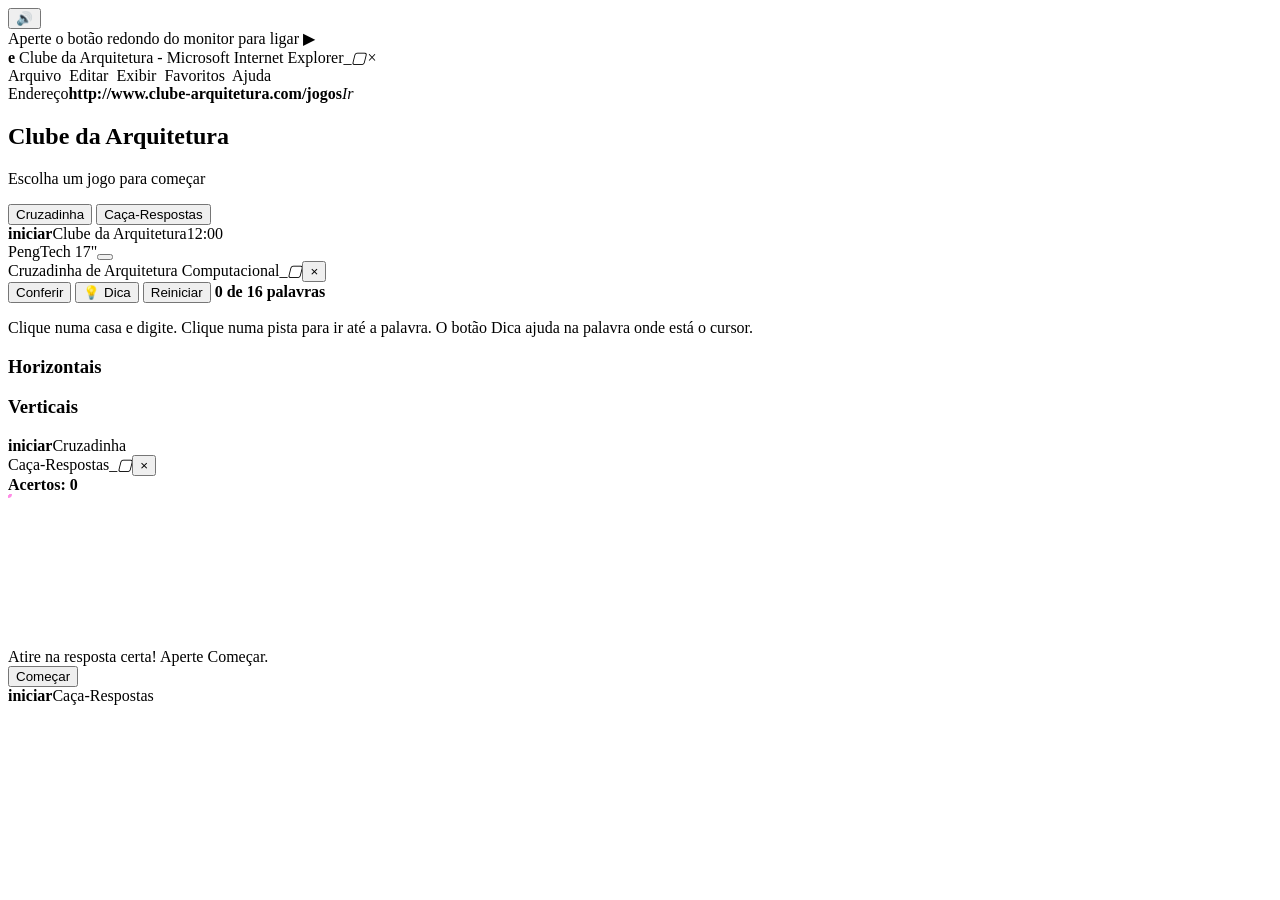
==== index.html @ 474d1aea "fix: corrigindo estrutura de pastas" ====
<!DOCTYPE html>
<html lang="pt-BR">
<head>
<meta charset="UTF-8">
<meta name="viewport" content="width=device-width, initial-scale=1">
<title>Clube da Arquitetura Computacional</title>
<link rel="stylesheet" href="style.css">
</head>
<body>

<button class="som" id="btnSom" onclick="alternarSom()">🔊</button>

<!-- TELA 1: MESA COM O MONITOR DE TUBO (a cena tem tamanho fixo e o JS ajusta o zoom) -->
<div class="mesa" id="mesa">
<div class="cena" id="cena">
  <div class="nota" id="dica">Aperte o botão redondo do monitor para ligar ▶</div>
  <div class="tampo"></div>

  <!-- objetos da mesa, em tamanho proporcional ao monitor -->
  <div class="lata"></div>
  <div class="ram"><span></span><span></span><span></span><span></span></div>
  <div class="caixa"><div class="pizza"></div></div>
  <div class="basem"></div>

  <div class="monitor">
    <div class="moldura">
      <div class="tela" id="tela">
        <div class="area bliss" id="area">
          <div class="ie">
            <div class="titulo"><span><b class="ico">e</b> Clube da Arquitetura - Microsoft Internet Explorer</span><span class="tb"><i>_</i><i>▢</i><i class="x">×</i></span></div>
            <div class="menu">Arquivo&nbsp;&nbsp;Editar&nbsp;&nbsp;Exibir&nbsp;&nbsp;Favoritos&nbsp;&nbsp;Ajuda</div>
            <div class="end"><span>Endereço</span><b>http://www.clube-arquitetura.com/jogos</b><em>Ir</em></div>
            <div class="pagina">
              <i class="monte"></i><i class="monte m2"></i><i class="neve"></i>
              <h2 class="logo">Clube da Arquitetura</h2>
              <p class="sub">Escolha um jogo para começar</p>
              <div class="botoes">
                <button class="btcp" onclick="abrir('cruz')">Cruzadinha</button>
                <button class="btcp" onclick="abrir('jogo')">Caça-Respostas</button>
              </div>
              <i class="igloo"></i><i class="pinho"></i><i class="pinho p2"></i>
              <div class="pg" style="--c:#2c6fd1;left:150px;bottom:22px;font-size:5px"><i class="asa"></i><i class="ol"></i><i class="bico"></i><i class="pe"></i></div>
              <div class="pg" style="--c:#d32f3a;left:215px;bottom:14px;font-size:4px"><i class="asa"></i><i class="ol"></i><i class="bico"></i><i class="pe"></i></div>
              <div class="pg" style="--c:#2e9e4f;left:350px;bottom:20px;font-size:5px"><i class="asa"></i><i class="ol"></i><i class="bico"></i><i class="pe"></i></div>
              <div class="puf" style="--c:#ff9a1f;left:290px;bottom:16px;font-size:5px"></div>
            </div>
          </div>
          <div class="barra"><b class="iniciar">iniciar</b><span class="tarefa">Clube da Arquitetura</span><span class="bandeja" id="relogio">12:00</span></div>
        </div>
        <div class="vidro"></div>
      </div>
    </div>
    <div class="queixo"><span>PengTech 17"</span><span class="botoesm"><i class="led"></i><button class="power" onclick="ligar()" title="Ligar"></button></span></div>
  </div>

  <div class="teclado"></div>
  <div class="tapete"></div>
  <div class="mouse"></div>
  <div class="pg" style="--c:#2c6fd1;left:915px;top:392px;font-size:10px"><i class="asa"></i><i class="ol"></i><i class="bico"></i><i class="pe"></i></div>
  <div class="pg" style="--c:#d32f3a;left:1018px;top:446px;font-size:7px"><i class="asa"></i><i class="ol"></i><i class="bico"></i><i class="pe"></i></div>
  <div class="puf" style="--c:#8a4fd6;left:1015px;top:640px;font-size:12px"></div>
</div>
</div>

<!-- TELA 2: CRUZADINHA -->
<div class="janela bliss" id="cruz">
  <div class="xp">
    <div class="titulo"><span>Cruzadinha de Arquitetura Computacional</span><span class="tb"><i>_</i><i>▢</i><button class="fechar" onclick="voltar()">×</button></span></div>
    <div class="corpo">
      <div class="topo">
        <button class="botao" onclick="conferir()">Conferir</button>
        <button class="botao amarelo" onclick="pedirDica()">💡 Dica</button>
        <button class="botao" onclick="reiniciar()">Reiniciar</button>
        <b id="contador">0 de 16 palavras</b>
      </div>
      <p id="msgCruz">Clique numa casa e digite. Clique numa pista para ir até a palavra. O botão Dica ajuda na palavra onde está o cursor.</p>
      <div class="lado">
        <div id="tabuleiro"></div>
        <div class="pistas">
          <h3>Horizontais</h3><ul id="listaH"></ul>
          <h3>Verticais</h3><ul id="listaV"></ul>
        </div>
      </div>
    </div>
  </div>
  <div class="tarefas"><b class="iniciar">iniciar</b><span class="tarefa">Cruzadinha</span></div>
</div>

<!-- TELA 3: CAÇA-RESPOSTAS (estilo Duck Hunt / Doom) -->
<div class="janela bliss" id="jogo">
  <div class="xp">
    <div class="titulo"><span>Caça-Respostas</span><span class="tb"><i>_</i><i>▢</i><button class="fechar" onclick="voltar()">×</button></span></div>
    <div class="corpo">
      <div class="topo"><b id="placar">Acertos: 0</b></div>
      <div class="palco" id="palco" onmousedown="mirar(event)">
        <div id="alvos"></div>
        <svg class="raio" id="raio"><line id="linhaA" stroke="#ff2fd2" stroke-width="8" stroke-linecap="round" opacity=".55"/><line id="linhaB" stroke="#fff" stroke-width="2.5" stroke-linecap="round"/></svg>
        <div class="flash" id="flash"></div>
        <div class="arma" id="arma"><i class="braco e"></i><i class="braco d"></i><i class="corpoarma"></i><i class="cano"></i><i class="mao e"></i><i class="mao d"></i><i class="ponta"></i></div>
      </div>
      <div class="pergunta" id="pergunta">Atire na resposta certa! Aperte Começar.</div>
      <button class="botao" id="btnJogo" onclick="comecarJogo()">Começar</button>
    </div>
  </div>
  <div class="tarefas"><b class="iniciar">iniciar</b><span class="tarefa">Caça-Respostas</span></div>
</div>

<script src="script.js"></script>
</body>
</html>
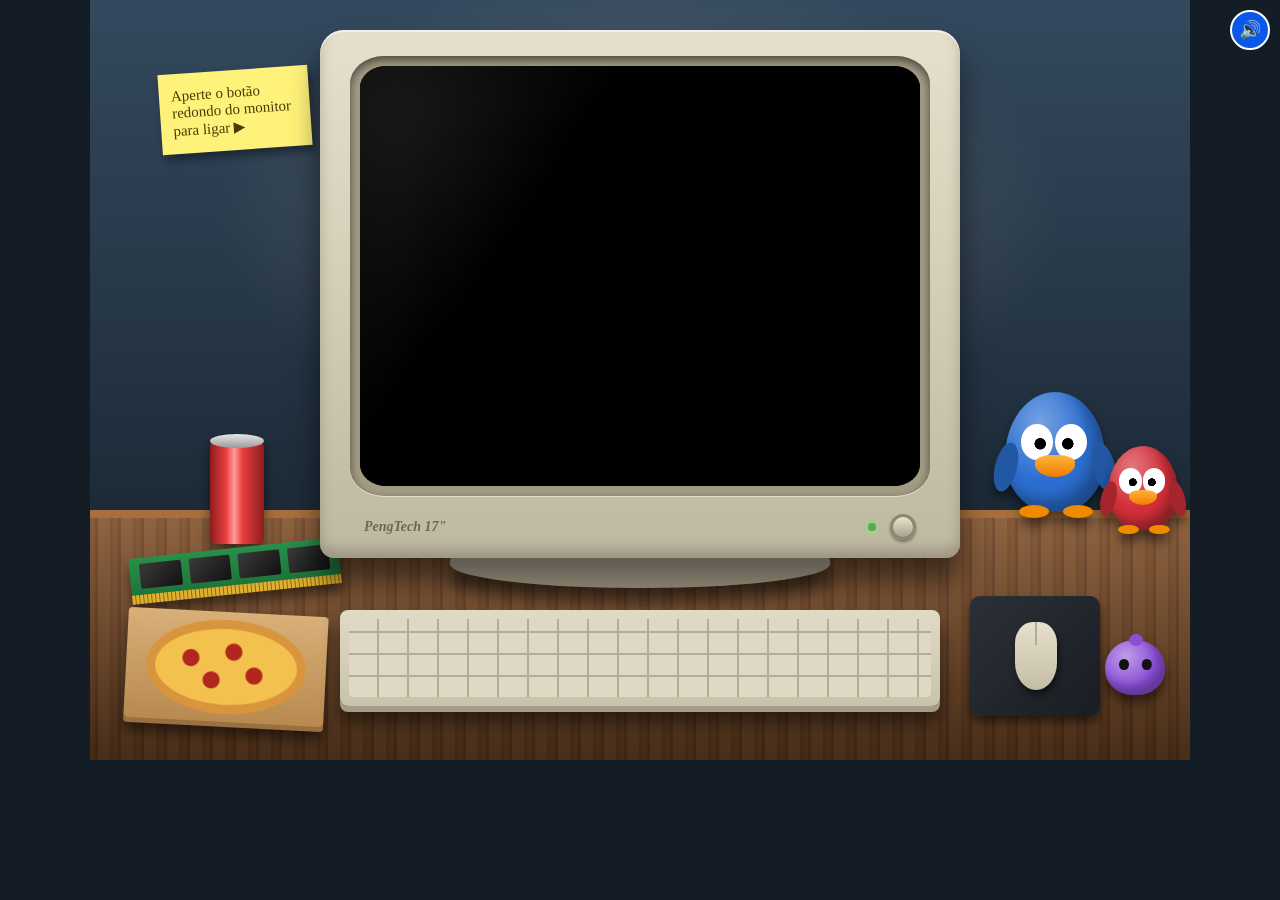
==== commit b40b9498: "fix: corrigindo caminhos html -> css" ====
--- a/index.html
+++ b/index.html
@@ -1,22 +1,25 @@
+
 <!DOCTYPE html>
 <html lang="pt-BR">
 <head>
 <meta charset="UTF-8">
 <meta name="viewport" content="width=device-width, initial-scale=1">
 <title>Clube da Arquitetura Computacional</title>
-<link rel="stylesheet" href="style.css">
+
+<link rel="stylesheet" href="CSS/style.css">
 </head>
 <body>
 
 <button class="som" id="btnSom" onclick="alternarSom()">🔊</button>
 
-<!-- TELA 1: MESA COM O MONITOR DE TUBO (a cena tem tamanho fixo e o JS ajusta o zoom) -->
+<!-- TELA 1: MESA COM O MONITOR DE TUBO -->
 <div class="mesa" id="mesa">
 <div class="cena" id="cena">
+
   <div class="nota" id="dica">Aperte o botão redondo do monitor para ligar ▶</div>
   <div class="tampo"></div>
 
-  <!-- objetos da mesa, em tamanho proporcional ao monitor -->
+  <!-- Objetos da mesa -->
   <div class="lata"></div>
   <div class="ram"><span></span><span></span><span></span><span></span></div>
   <div class="caixa"><div class="pizza"></div></div>
@@ -25,47 +28,107 @@
   <div class="monitor">
     <div class="moldura">
       <div class="tela" id="tela">
+
         <div class="area bliss" id="area">
           <div class="ie">
-            <div class="titulo"><span><b class="ico">e</b> Clube da Arquitetura - Microsoft Internet Explorer</span><span class="tb"><i>_</i><i>▢</i><i class="x">×</i></span></div>
-            <div class="menu">Arquivo&nbsp;&nbsp;Editar&nbsp;&nbsp;Exibir&nbsp;&nbsp;Favoritos&nbsp;&nbsp;Ajuda</div>
-            <div class="end"><span>Endereço</span><b>http://www.clube-arquitetura.com/jogos</b><em>Ir</em></div>
+
+            <div class="titulo">
+              <span><b class="ico">e</b> Clube da Arquitetura - Microsoft Internet Explorer</span>
+              <span class="tb"><i>_</i><i>▢</i><i class="x">×</i></span>
+            </div>
+
+            <div class="menu">
+              Arquivo&nbsp;&nbsp;Editar&nbsp;&nbsp;Exibir&nbsp;&nbsp;Favoritos&nbsp;&nbsp;Ajuda
+            </div>
+
+            <div class="end">
+              <span>Endereço</span>
+              <b>http://www.clube-arquitetura.com/jogos</b>
+              <em>Ir</em>
+            </div>
+
             <div class="pagina">
-              <i class="monte"></i><i class="monte m2"></i><i class="neve"></i>
+              <i class="monte"></i>
+              <i class="monte m2"></i>
+              <i class="neve"></i>
+
               <h2 class="logo">Clube da Arquitetura</h2>
               <p class="sub">Escolha um jogo para começar</p>
+
               <div class="botoes">
                 <button class="btcp" onclick="abrir('cruz')">Cruzadinha</button>
                 <button class="btcp" onclick="abrir('jogo')">Caça-Respostas</button>
               </div>
-              <i class="igloo"></i><i class="pinho"></i><i class="pinho p2"></i>
-              <div class="pg" style="--c:#2c6fd1;left:150px;bottom:22px;font-size:5px"><i class="asa"></i><i class="ol"></i><i class="bico"></i><i class="pe"></i></div>
-              <div class="pg" style="--c:#d32f3a;left:215px;bottom:14px;font-size:4px"><i class="asa"></i><i class="ol"></i><i class="bico"></i><i class="pe"></i></div>
-              <div class="pg" style="--c:#2e9e4f;left:350px;bottom:20px;font-size:5px"><i class="asa"></i><i class="ol"></i><i class="bico"></i><i class="pe"></i></div>
+
+              <i class="igloo"></i>
+              <i class="pinho"></i>
+              <i class="pinho p2"></i>
+
+              <div class="pg" style="--c:#2c6fd1;left:150px;bottom:22px;font-size:5px">
+                <i class="asa"></i><i class="ol"></i><i class="bico"></i><i class="pe"></i>
+              </div>
+
+              <div class="pg" style="--c:#d32f3a;left:215px;bottom:14px;font-size:4px">
+                <i class="asa"></i><i class="ol"></i><i class="bico"></i><i class="pe"></i>
+              </div>
+
+              <div class="pg" style="--c:#2e9e4f;left:350px;bottom:20px;font-size:5px">
+                <i class="asa"></i><i class="ol"></i><i class="bico"></i><i class="pe"></i>
+              </div>
+
               <div class="puf" style="--c:#ff9a1f;left:290px;bottom:16px;font-size:5px"></div>
             </div>
           </div>
-          <div class="barra"><b class="iniciar">iniciar</b><span class="tarefa">Clube da Arquitetura</span><span class="bandeja" id="relogio">12:00</span></div>
+
+          <div class="barra">
+            <b class="iniciar">iniciar</b>
+            <span class="tarefa">Clube da Arquitetura</span>
+            <span class="bandeja" id="relogio">12:00</span>
+          </div>
         </div>
+
         <div class="vidro"></div>
       </div>
     </div>
-    <div class="queixo"><span>PengTech 17"</span><span class="botoesm"><i class="led"></i><button class="power" onclick="ligar()" title="Ligar"></button></span></div>
+
+    <div class="queixo">
+      <span>PengTech 17"</span>
+      <span class="botoesm">
+        <i class="led"></i>
+        <button class="power" onclick="ligar()" title="Ligar"></button>
+      </span>
+    </div>
   </div>
 
   <div class="teclado"></div>
   <div class="tapete"></div>
   <div class="mouse"></div>
-  <div class="pg" style="--c:#2c6fd1;left:915px;top:392px;font-size:10px"><i class="asa"></i><i class="ol"></i><i class="bico"></i><i class="pe"></i></div>
-  <div class="pg" style="--c:#d32f3a;left:1018px;top:446px;font-size:7px"><i class="asa"></i><i class="ol"></i><i class="bico"></i><i class="pe"></i></div>
+
+  <div class="pg" style="--c:#2c6fd1;left:915px;top:392px;font-size:10px">
+    <i class="asa"></i><i class="ol"></i><i class="bico"></i><i class="pe"></i>
+  </div>
+
+  <div class="pg" style="--c:#d32f3a;left:1018px;top:446px;font-size:7px">
+    <i class="asa"></i><i class="ol"></i><i class="bico"></i><i class="pe"></i>
+  </div>
+
   <div class="puf" style="--c:#8a4fd6;left:1015px;top:640px;font-size:12px"></div>
+
 </div>
 </div>
 
 <!-- TELA 2: CRUZADINHA -->
 <div class="janela bliss" id="cruz">
   <div class="xp">
-    <div class="titulo"><span>Cruzadinha de Arquitetura Computacional</span><span class="tb"><i>_</i><i>▢</i><button class="fechar" onclick="voltar()">×</button></span></div>
+
+    <div class="titulo">
+      <span>Cruzadinha de Arquitetura Computacional</span>
+      <span class="tb">
+        <i>_</i><i>▢</i>
+        <button class="fechar" onclick="voltar()">×</button>
+      </span>
+    </div>
+
     <div class="corpo">
       <div class="topo">
         <button class="botao" onclick="conferir()">Conferir</button>
@@ -73,38 +136,89 @@
         <button class="botao" onclick="reiniciar()">Reiniciar</button>
         <b id="contador">0 de 16 palavras</b>
       </div>
-      <p id="msgCruz">Clique numa casa e digite. Clique numa pista para ir até a palavra. O botão Dica ajuda na palavra onde está o cursor.</p>
+
+      <p id="msgCruz">
+        Clique numa casa e digite. Clique numa pista para ir até a palavra.
+        O botão Dica ajuda na palavra onde está o cursor.
+      </p>
+
       <div class="lado">
         <div id="tabuleiro"></div>
+
         <div class="pistas">
-          <h3>Horizontais</h3><ul id="listaH"></ul>
-          <h3>Verticais</h3><ul id="listaV"></ul>
+          <h3>Horizontais</h3>
+          <ul id="listaH"></ul>
+
+          <h3>Verticais</h3>
+          <ul id="listaV"></ul>
         </div>
       </div>
     </div>
   </div>
-  <div class="tarefas"><b class="iniciar">iniciar</b><span class="tarefa">Cruzadinha</span></div>
-</div>
-
-<!-- TELA 3: CAÇA-RESPOSTAS (estilo Duck Hunt / Doom) -->
+
+  <div class="tarefas">
+    <b class="iniciar">iniciar</b>
+    <span class="tarefa">Cruzadinha</span>
+  </div>
+</div>
+
+<!-- TELA 3: CAÇA-RESPOSTAS -->
 <div class="janela bliss" id="jogo">
   <div class="xp">
-    <div class="titulo"><span>Caça-Respostas</span><span class="tb"><i>_</i><i>▢</i><button class="fechar" onclick="voltar()">×</button></span></div>
+
+    <div class="titulo">
+      <span>Caça-Respostas</span>
+      <span class="tb">
+        <i>_</i><i>▢</i>
+        <button class="fechar" onclick="voltar()">×</button>
+      </span>
+    </div>
+
     <div class="corpo">
-      <div class="topo"><b id="placar">Acertos: 0</b></div>
+      <div class="topo">
+        <b id="placar">Acertos: 0</b>
+      </div>
+
       <div class="palco" id="palco" onmousedown="mirar(event)">
         <div id="alvos"></div>
-        <svg class="raio" id="raio"><line id="linhaA" stroke="#ff2fd2" stroke-width="8" stroke-linecap="round" opacity=".55"/><line id="linhaB" stroke="#fff" stroke-width="2.5" stroke-linecap="round"/></svg>
+
+        <svg class="raio" id="raio">
+          <line id="linhaA" stroke="#ff2fd2" stroke-width="8"
+            stroke-linecap="round" opacity=".55"/>
+          <line id="linhaB" stroke="#fff" stroke-width="2.5"
+            stroke-linecap="round"/>
+        </svg>
+
         <div class="flash" id="flash"></div>
-        <div class="arma" id="arma"><i class="braco e"></i><i class="braco d"></i><i class="corpoarma"></i><i class="cano"></i><i class="mao e"></i><i class="mao d"></i><i class="ponta"></i></div>
-      </div>
-      <div class="pergunta" id="pergunta">Atire na resposta certa! Aperte Começar.</div>
-      <button class="botao" id="btnJogo" onclick="comecarJogo()">Começar</button>
-    </div>
-  </div>
-  <div class="tarefas"><b class="iniciar">iniciar</b><span class="tarefa">Caça-Respostas</span></div>
-</div>
-
-<script src="script.js"></script>
+
+        <div class="arma" id="arma">
+          <i class="braco e"></i>
+          <i class="braco d"></i>
+          <i class="corpoarma"></i>
+          <i class="cano"></i>
+          <i class="mao e"></i>
+          <i class="mao d"></i>
+          <i class="ponta"></i>
+        </div>
+      </div>
+
+      <div class="pergunta" id="pergunta">
+        Atire na resposta certa! Aperte Começar.
+      </div>
+
+      <button class="botao" id="btnJogo" onclick="comecarJogo()">
+        Começar
+      </button>
+    </div>
+  </div>
+
+  <div class="tarefas">
+    <b class="iniciar">iniciar</b>
+    <span class="tarefa">Caça-Respostas</span>
+  </div>
+</div>
+
+<script src="JAVASCRIPT/script.js"></script>
+
 </body>
 </html>
--- a/CSS/style.css
+++ b/CSS/style.css
@@ -0,0 +1,162 @@
+* { box-sizing: border-box; }
+body { margin: 0; background: #141c26; font-family: Tahoma, Verdana, sans-serif; color: #111; }
+button { font-family: inherit; }
+.som { position: fixed; top: 10px; right: 10px; z-index: 60; width: 40px; height: 40px; font-size: 18px; cursor: pointer; border: 2px solid #fff; border-radius: 50%; background: #0a58ea; }
+
+/* ================= MESA (cena de 1100px; o JS ajusta o zoom) ================= */
+.mesa { min-height: 100vh; display: flex; justify-content: center; align-items: flex-start; overflow: hidden; }
+.cena { position: relative; flex: none; width: 1100px; height: 760px;
+  background: radial-gradient(ellipse 55% 45% at 50% 28%, rgba(255,236,190,.22), transparent 70%), linear-gradient(#34495e, #1d2b38 66%); }
+.cena > * { position: absolute; }
+.nota { left: 70px; top: 70px; width: 150px; padding: 14px 12px; background: #fff27a; color: #4a3b00; font: 15px "Comic Sans MS", cursive; transform: rotate(-4deg); box-shadow: 3px 6px 8px rgba(0,0,0,.4); }
+.tampo { left: 0; right: 0; top: 510px; bottom: 0; border-top: 8px solid #a86f3a;
+  background: linear-gradient(rgba(255,255,255,.1), rgba(0,0,0,.45)), repeating-linear-gradient(90deg, #7b4a25 0 5px, #6c4021 5px 8px, #82522b 8px 20px, #744623 20px 23px); }
+.cena > .lata, .cena > .ram, .cena > .caixa, .cena > .pg, .cena > .puf { filter: drop-shadow(0 8px 6px rgba(0,0,0,.5)); }
+
+/* monitor de tubo */
+.basem { left: 360px; top: 552px; width: 380px; height: 36px; border-radius: 10px 10px 50% 50% / 10px 10px 24px 24px; background: linear-gradient(#cfc8b1, #9d967f); box-shadow: 0 14px 16px rgba(0,0,0,.5); }
+.monitor { left: 230px; top: 30px; width: 640px; padding: 26px 30px 0; border-radius: 24px 24px 14px 14px; background: linear-gradient(#e6e0cc, #d2cbb4 55%, #bfb8a1);
+  box-shadow: inset 0 2px 0 rgba(255,255,255,.6), inset 0 -8px 14px rgba(0,0,0,.2), 0 22px 30px rgba(0,0,0,.55); }
+.moldura { padding: 10px; border-radius: 34px / 28px; background: #a39c85; box-shadow: inset 0 4px 10px rgba(0,0,0,.55), 0 1px 0 rgba(255,255,255,.5); }
+.tela { position: relative; width: 560px; height: 420px; overflow: hidden; background: #000; border-radius: 26px / 22px; box-shadow: inset 0 0 0 3px #000; }
+.tela.ligada { animation: ligar .7s ease-out; }
+@keyframes ligar { 0% { transform: scale(1, 0.01); filter: brightness(5); } 100% { transform: none; filter: none; } }
+.vidro { position: absolute; inset: 0; z-index: 5; pointer-events: none; border-radius: inherit;
+  background: linear-gradient(125deg, rgba(255,255,255,.14), transparent 32%), repeating-linear-gradient(transparent 0 2px, rgba(0,0,0,.16) 2px 3px);
+  box-shadow: inset 0 0 70px rgba(0,0,0,.65); }
+.queixo { height: 62px; display: flex; align-items: center; justify-content: space-between; padding: 0 14px; font: italic bold 14px Tahoma; color: #6d6753; }
+.botoesm { display: flex; align-items: center; gap: 14px; }
+.led { width: 8px; height: 8px; border-radius: 50%; background: #5a5; box-shadow: 0 0 6px #5f5; }
+.power { width: 26px; height: 26px; cursor: pointer; border: 3px solid #8d8670; border-radius: 50%; background: linear-gradient(#e8e2cf, #a9a28b); box-shadow: 0 2px 3px rgba(0,0,0,.4); }
+.power:hover { background: #fff6c8; }
+
+/* teclado, mouse, RAM, pizza, lata */
+.teclado { left: 250px; top: 610px; width: 600px; height: 96px; border-radius: 8px; background: linear-gradient(#e0dac6, #c9c2ab); box-shadow: 0 6px 0 #a39c86, 0 16px 18px rgba(0,0,0,.5); }
+.teclado:before { content: ""; position: absolute; inset: 9px; background: repeating-linear-gradient(90deg, transparent 0 28px, #b3ac96 28px 30px), repeating-linear-gradient(0deg, transparent 0 20px, #b3ac96 20px 22px), #ded8c4; border-radius: 4px; }
+.tapete { left: 880px; top: 596px; width: 130px; height: 120px; border-radius: 10px; background: linear-gradient(135deg, #2b3038, #1a1d22); box-shadow: 0 6px 8px rgba(0,0,0,.5); }
+.mouse { left: 925px; top: 622px; width: 42px; height: 68px; border-radius: 22px 22px 26px 26px / 26px 26px 34px 34px; background: linear-gradient(90deg, transparent 48%, #b3ac96 48% 52%, transparent 52%) 0 0 / 100% 34% no-repeat, linear-gradient(#e6e0cc, #c4bda6); box-shadow: 2px 5px 6px rgba(0,0,0,.5); }
+.ram { left: 40px; top: 548px; width: 210px; height: 46px; display: flex; gap: 8px; padding: 6px 10px 15px; background: linear-gradient(#27904a, #1b6e36); border-radius: 3px; transform: rotate(-6deg); }
+.ram span { flex: 1; background: linear-gradient(135deg, #3a3a3a, #111); border-radius: 2px; }
+.ram:after { content: ""; position: absolute; left: 0; right: 0; bottom: 0; height: 9px; background: repeating-linear-gradient(90deg, #e0b030 0 3px, #8a6a10 3px 4px); }
+.caixa { left: 36px; top: 612px; width: 200px; height: 110px; background: linear-gradient(#d8b078, #b88a50); border-radius: 4px; transform: rotate(3deg); box-shadow: 0 5px 0 #9a7040; }
+.pizza { position: absolute; left: 20px; top: 8px; width: 160px; height: 94px; border-radius: 50%; border: 9px solid #d9953d;
+  background: radial-gradient(circle at 25% 40%, #b3261e 0 8px, transparent 9px), radial-gradient(circle at 55% 30%, #b3261e 0 8px, transparent 9px), radial-gradient(circle at 70% 60%, #b3261e 0 8px, transparent 9px), radial-gradient(circle at 40% 68%, #b3261e 0 8px, transparent 9px), #f2c14e; }
+.lata { left: 120px; top: 440px; width: 54px; height: 104px; border-radius: 6px / 8px; background: linear-gradient(90deg, #8e1b1b, #e84040 30%, #ff9a9a 45%, #e84040 60%, #8e1b1b); }
+.lata:before { content: ""; position: absolute; left: 0; right: 0; top: -6px; height: 14px; border-radius: 50%; background: linear-gradient(#e8e8e8, #9a9a9a); }
+
+/* pinguim e puffle (estilo Club Penguin); tudo em "em", então o tamanho vem do font-size */
+.pg { position: absolute; width: 10em; height: 12em; border-radius: 50% 50% 46% 46% / 55% 55% 45% 45%;
+  background: radial-gradient(ellipse 80% 80% at 35% 25%, rgba(255,255,255,.35), transparent 60%), var(--c); box-shadow: inset -1em -1.2em 1.6em rgba(0,0,0,.35); }
+.pg i { position: absolute; display: block; }
+.ol { left: 1.6em; top: 3.2em; width: 3.2em; height: 3.6em; border-radius: 50%; background: radial-gradient(circle at 60% 55%, #000 0 .55em, #fff .6em); }
+.ol:after { content: ""; position: absolute; left: 3.4em; top: 0; width: 3.2em; height: 3.6em; border-radius: 50%; background: radial-gradient(circle at 40% 55%, #000 0 .55em, #fff .6em); }
+.bico { left: 3em; top: 6.3em; width: 4em; height: 2.2em; border-radius: 50% 50% 60% 60% / 40% 40% 70% 70%; background: linear-gradient(#ffb43c, #f07c00); }
+.pe { left: 1.4em; bottom: -.6em; width: 3em; height: 1.3em; border-radius: 50%; background: #f28a00; box-shadow: 4.4em 0 0 #f28a00; }
+.asa { inset: 0; }
+.asa:before, .asa:after { content: ""; position: absolute; top: 5em; width: 2.2em; height: 5em; border-radius: 50%; background: var(--c); filter: brightness(.78); }
+.asa:before { left: -1em; transform: rotate(14deg); }
+.asa:after { right: -1em; transform: rotate(-14deg); }
+.puf { position: absolute; display: inline-block; width: 5em; height: 4.6em; border-radius: 50% 50% 46% 46%;
+  background: radial-gradient(circle at 35% 30%, rgba(255,255,255,.45), transparent 55%), var(--c); box-shadow: inset -.5em -.6em .8em rgba(0,0,0,.3); }
+.puf:before { content: ""; position: absolute; left: 1.2em; top: 1.6em; width: .8em; height: .9em; border-radius: 50%; background: #111; box-shadow: 1.9em 0 0 #111; }
+.puf:after { content: ""; position: absolute; left: 2em; top: -.5em; width: 1.2em; height: 1em; border-radius: 50%; background: var(--c); }
+
+/* ================= WINDOWS XP ================= */
+.bliss { background: radial-gradient(ellipse 120% 60% at 15% 105%, #6fb53a 0 55%, transparent 56%), radial-gradient(ellipse 100% 50% at 95% 110%, #3d8a1c 0 55%, transparent 56%),
+  radial-gradient(ellipse 25% 8% at 25% 28%, rgba(255,255,255,.7), transparent), radial-gradient(ellipse 30% 9% at 70% 18%, rgba(255,255,255,.6), transparent), linear-gradient(#2a62d6, #7fb4f0 62%, #cfe6ff); }
+.area { display: none; position: absolute; inset: 0; }
+.titulo { display: flex; justify-content: space-between; align-items: center; height: 30px; padding: 0 4px 0 8px; color: #fff; font-weight: bold; font-size: 13px; text-shadow: 1px 1px #0a1c5a;
+  border-radius: 8px 8px 0 0; background: linear-gradient(#0a62f0, #2f8cff 12%, #0a58ea 45%, #0a50e0 85%, #0a3fc4); }
+.ico { display: inline-block; width: 16px; height: 16px; margin-right: 4px; border-radius: 3px; background: #1a8cff; border: 1px solid #fff; font: bold 12px/14px Tahoma; text-align: center; }
+.tb i, .fechar { display: inline-block; width: 22px; height: 22px; margin-left: 2px; padding: 0; border: 1px solid #fff; border-radius: 3px; background: linear-gradient(#6aa3f8, #2457d6); color: #fff; font: bold 13px/19px Tahoma; font-style: normal; text-align: center; }
+.tb .x, .fechar { background: linear-gradient(#ea8a70, #c3411f); cursor: pointer; }
+.ie { position: absolute; left: 5px; right: 5px; top: 5px; bottom: 30px; display: flex; flex-direction: column; overflow: hidden; background: #ece9d8; border: 3px solid #0a3fc4; border-top: 0; border-radius: 9px 9px 0 0; }
+.menu { padding: 3px 6px; font-size: 11px; border-bottom: 1px solid #aca899; }
+.end { display: flex; gap: 6px; align-items: center; padding: 3px 6px; font-size: 11px; border-bottom: 1px solid #aca899; }
+.end b { flex: 1; padding: 2px 6px; font-weight: normal; background: #fff; border: 1px solid #7f9db9; }
+.end em { font-style: normal; }
+.barra, .tarefas { display: flex; align-items: center; gap: 6px; color: #fff; font-size: 12px; background: linear-gradient(#3168d5, #2152c4 20%, #1e4fc0 85%, #1941a5); }
+.barra { position: absolute; left: 0; right: 0; bottom: 0; height: 27px; }
+.tarefas { position: fixed; left: 0; right: 0; bottom: 0; height: 34px; z-index: 40; }
+.iniciar { display: flex; align-items: center; height: 100%; padding: 0 16px; font-style: italic; font-size: 15px; text-shadow: 1px 1px 2px #000; border-radius: 0 14px 14px 0; background: linear-gradient(#58bb3e, #2a7d17); }
+.tarefa { padding: 4px 14px; border-radius: 3px; background: #3c81f3; box-shadow: inset 0 0 0 1px #1c4fb5; }
+.bandeja { margin-left: auto; height: 100%; padding: 0 10px; display: flex; align-items: center; background: #0f8ae8; border-left: 1px solid #0b5ec2; }
+
+/* página "Club Penguin" dentro do navegador da tela */
+.pagina { position: relative; flex: 1; overflow: hidden; background: linear-gradient(#59b6ff, #cdeeff 70%); }
+.pagina > * { position: absolute; }
+.monte { left: -30px; bottom: 40px; width: 300px; height: 130px; background: linear-gradient(135deg, #fff 0 22%, #9cc2e6 23% 60%, #7aa6d2); clip-path: polygon(0 100%, 45% 0, 100% 100%); }
+.m2 { left: 200px; width: 380px; height: 100px; }
+.neve { left: -20px; right: -20px; bottom: -30px; height: 90px; border-radius: 50%; background: radial-gradient(#fff, #e8f4ff); }
+.logo { left: 0; right: 0; top: 12px; margin: 0; text-align: center; font: bold 32px "Trebuchet MS", Verdana; color: #fff; -webkit-text-stroke: 2px #0a5fa8; paint-order: stroke fill; text-shadow: 0 4px 0 #0a5fa8; }
+.sub { left: 0; right: 0; top: 58px; margin: 0; text-align: center; color: #0a3d78; font-weight: bold; font-size: 14px; }
+.botoes { left: 0; right: 0; top: 92px; display: flex; justify-content: center; gap: 16px; }
+.btcp { padding: 10px 24px; font: bold 17px "Trebuchet MS", Verdana; color: #fff; text-shadow: 0 2px 0 #b45f00; cursor: pointer; border: 3px solid #fff; border-radius: 30px;
+  background: linear-gradient(#ffc24d, #ff8a00); box-shadow: 0 0 0 3px #0a5fa8, 0 6px 0 3px #b45f00; }
+.btcp:hover { background: linear-gradient(#ffd77a, #ffa01f); }
+.igloo { left: 16px; bottom: 22px; width: 110px; height: 70px; border-radius: 110px 110px 0 0; box-shadow: inset -8px -6px 10px rgba(80,130,180,.4);
+  background: repeating-linear-gradient(0deg, transparent 0 17px, rgba(120,170,210,.6) 17px 19px), radial-gradient(circle at 35% 30%, #fff, #cfe6f7); }
+.igloo:after { content: ""; position: absolute; left: 38px; bottom: 0; width: 34px; height: 30px; border-radius: 30px 30px 0 0; background: #1b3a5c; }
+.pinho { right: 18px; bottom: 34px; width: 56px; height: 90px; background: linear-gradient(#3d9142, #1b5e20); clip-path: polygon(50% 0, 80% 35%, 65% 35%, 95% 70%, 60% 70%, 60% 100%, 40% 100%, 40% 70%, 5% 70%, 35% 35%, 20% 35%); }
+.p2 { right: 70px; bottom: 28px; width: 40px; height: 64px; }
+
+/* janelas dos jogos (como se a tela do monitor ocupasse tudo) */
+.janela { display: none; position: fixed; inset: 0; z-index: 10; overflow: auto; padding: 14px 14px 50px; }
+.janela:after { content: ""; position: fixed; inset: 0; z-index: 50; pointer-events: none; background: repeating-linear-gradient(transparent 0 2px, rgba(0,0,0,.1) 2px 3px); box-shadow: inset 0 0 130px rgba(0,0,0,.65); }
+.xp { max-width: 1060px; margin: 0 auto; background: #ece9d8; border: 3px solid #0a3fc4; border-top: 0; border-radius: 10px 10px 4px 4px; box-shadow: 0 12px 40px rgba(0,0,0,.6); }
+.corpo { padding: 12px; }
+.topo { display: flex; flex-wrap: wrap; gap: 10px; align-items: center; margin-bottom: 8px; }
+.botao { padding: 7px 16px; font-weight: bold; font-size: 14px; cursor: pointer; border: 1px solid #003c74; border-radius: 4px; background: linear-gradient(#fff, #ecebe5 85%, #d6d0c5); }
+.botao:hover { box-shadow: inset 0 0 0 2px #ffb83c; }
+.amarelo { background: linear-gradient(#fff7c2, #ffd84d); }
+
+/* cruzadinha */
+.lado { display: flex; flex-wrap: wrap; gap: 16px; align-items: flex-start; }
+#tabuleiro { --t: 30px; display: grid; grid-template-columns: repeat(16, var(--t)); }
+.vazio { width: var(--t); height: var(--t); }
+.casa { position: relative; width: var(--t); height: var(--t); background: #fff; border: 1px solid #1c3f6e; }
+.casa i { position: absolute; top: 0; left: 2px; font: bold 9px Tahoma; color: #c33; pointer-events: none; }
+.casa input { width: 100%; height: 100%; padding: 6px 0 0; border: 0; outline: none; background: transparent; text-align: center; font: bold 17px "Trebuchet MS", Tahoma; text-transform: uppercase; color: #123; }
+.casa input:focus { background: #fff3b0; }
+.casa.certa { background: #b6f0b0; }
+.casa.erro { background: #ffc4c4; }
+.pistas { flex: 1; min-width: 260px; max-height: 520px; overflow: auto; padding: 4px 12px; background: #fff; border: 2px inset #aaa; }
+.pistas h3 { margin: 8px 0; color: #0a58ea; }
+.pistas ul { margin: 0; padding: 0; list-style: none; }
+.pistas li { padding: 4px 2px; font-size: 14px; cursor: pointer; border-bottom: 1px dotted #bbb; }
+.pistas li:hover { background: #e8f2ff; }
+
+/* caça-respostas: palco com a arma em primeira pessoa (estilo Doom) */
+.palco { position: relative; height: 420px; overflow: hidden; cursor: crosshair; border: 3px inset #9ab; background: linear-gradient(#2f7fd6, #9ad0f5 60%, #d6efff); }
+.palco:before { content: ""; position: absolute; z-index: 0; left: 0; right: 0; bottom: 60px; height: 200px; background: linear-gradient(#eaf6ff, #9cc3e6 60%, #6d9ccb);
+  clip-path: polygon(0 100%, 0 60%, 12% 25%, 22% 55%, 36% 5%, 52% 50%, 64% 20%, 78% 55%, 90% 30%, 100% 60%, 100% 100%); }
+.palco:after { content: ""; position: absolute; z-index: 0; left: -10%; right: -10%; bottom: -40px; height: 130px; border-radius: 50%; background: radial-gradient(#fff, #dcecf9); }
+#alvos { position: absolute; inset: 0; z-index: 1; }
+.alvo { position: absolute; width: 190px; height: 44px; display: flex; align-items: center; gap: 8px; padding: 0 12px; white-space: nowrap; font: bold 15px "Trebuchet MS", Tahoma; background: #fff; border: 3px solid #0a5fa8; border-radius: 22px; box-shadow: 0 3px 0 rgba(0,0,0,.25); }
+.alvo .puf { position: relative; font-size: 5px; flex: none; }
+.alvo.certo { background: #b6f0b0; border-color: #2a7d17; }
+.alvo.errado { background: #ffc4c4; border-color: #c33; }
+.raio { display: none; position: absolute; inset: 0; z-index: 4; width: 100%; height: 100%; pointer-events: none; }
+.flash { display: none; position: absolute; z-index: 5; width: 36px; height: 36px; border-radius: 50%; pointer-events: none; background: radial-gradient(#fff, #ff2fd2 50%, transparent 70%); }
+.arma { position: absolute; z-index: 3; left: 50%; bottom: 0; width: 240px; height: 190px; margin-left: -120px; pointer-events: none; }
+.arma.tiro { transform: translateY(10px); }
+.arma i { position: absolute; display: block; }
+.braco { bottom: -30px; width: 70px; height: 130px; border-radius: 14px 14px 0 0; background: linear-gradient(90deg, #1b2f5c, #3563b8 50%, #1b2f5c); }
+.braco.e { left: 28px; transform: rotate(14deg); }
+.braco.d { right: 28px; transform: rotate(-14deg); }
+.corpoarma { left: 86px; bottom: 30px; width: 68px; height: 90px; border-radius: 10px; background: linear-gradient(90deg, #222733, #4a5264 45%, #1b1f29); box-shadow: inset 0 0 0 2px #0d1017; }
+.corpoarma:after { content: ""; position: absolute; left: 28px; top: 10px; width: 12px; height: 40px; border-radius: 6px; background: #3ee6ff; box-shadow: 0 0 8px #3ee6ff; }
+.cano { left: 101px; bottom: 100px; width: 38px; height: 82px; border-radius: 10px 10px 4px 4px; background: linear-gradient(90deg, #3a3f4a, #cfd6e0 40%, #5a6170 70%, #2a2e36); }
+.mao { width: 58px; height: 52px; bottom: 60px; border-radius: 50% 50% 40% 40%; background: radial-gradient(circle at 40% 30%, #f2c9a0, #d19a6e); }
+.mao.e { left: 52px; }
+.mao.d { right: 52px; }
+.ponta { left: 104px; bottom: 170px; width: 32px; height: 32px; border-radius: 50%; background: radial-gradient(#fff, #ff2fd2 45%, transparent 70%); }
+.arma.tiro .ponta { box-shadow: 0 0 30px 14px #ff2fd2; }
+.pergunta { min-height: 66px; margin: 10px 0; padding: 12px; font-size: 16px; background: #fffbe0; border: 2px solid #ff9a1f; border-radius: 10px; }
+
+@media (max-width: 600px) {
+  #tabuleiro { --t: 19px; }
+  .casa input { padding-top: 3px; font-size: 12px; }
+  .casa i { font-size: 7px; }
+}
+@media (prefers-reduced-motion: reduce) { * { animation: none !important; } }
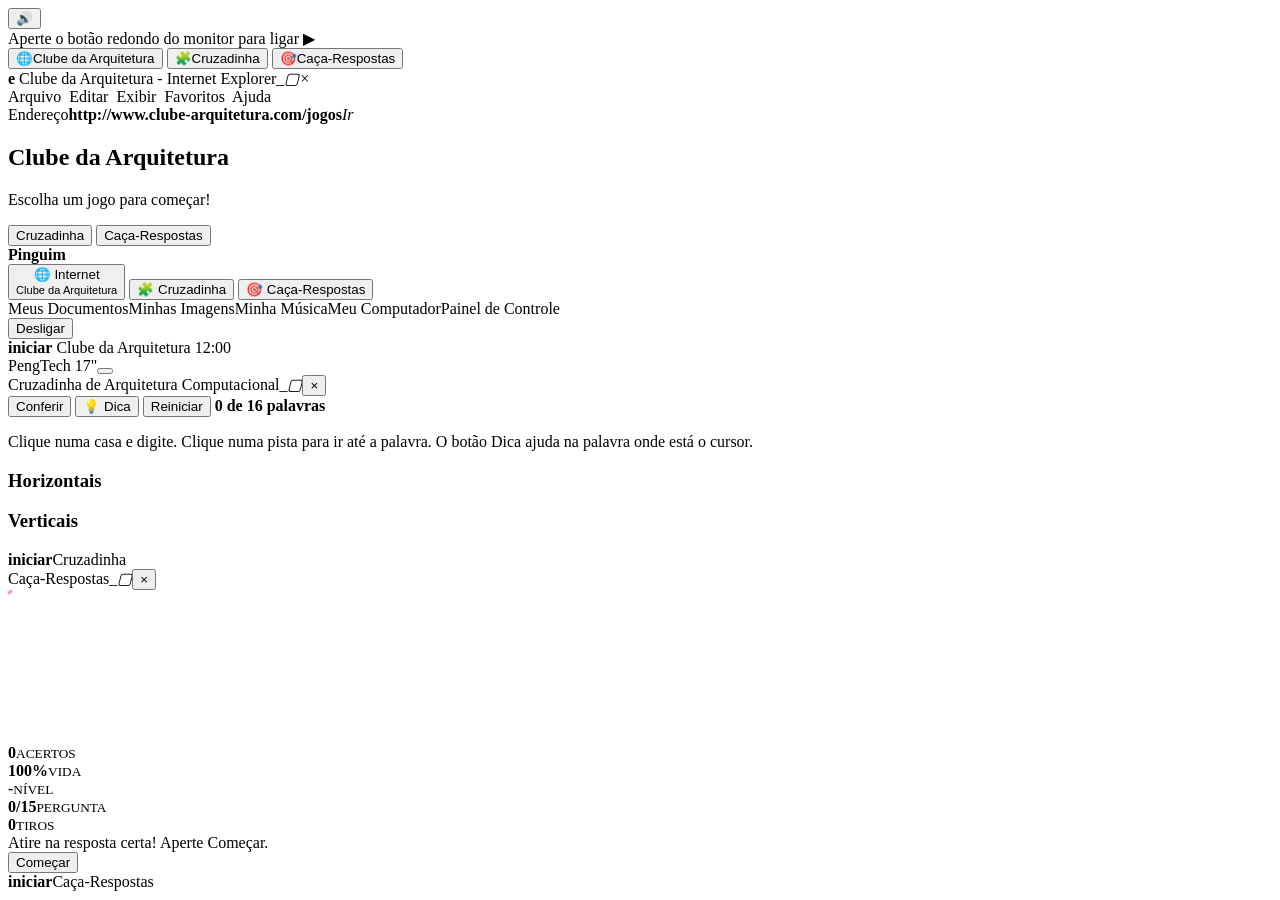
==== commit ee5cbf8a: "feat: implementa função desligar" ====
--- a/index.html
+++ b/index.html
@@ -1,224 +1,190 @@
-
 <!DOCTYPE html>
 <html lang="pt-BR">
+
 <head>
-<meta charset="UTF-8">
-<meta name="viewport" content="width=device-width, initial-scale=1">
-<title>Clube da Arquitetura Computacional</title>
+  <meta charset="UTF-8">
+  <meta name="viewport" content="width=device-width, initial-scale=1">
+  <title>Clube da Arquitetura Computacional</title>
+  <link rel="stylesheet" href="style.css">
+</head>
 
-<link rel="stylesheet" href="CSS/style.css">
-</head>
 <body>
 
-<button class="som" id="btnSom" onclick="alternarSom()">🔊</button>
+  <button class="som" id="btnSom" onclick="alternarSom()">🔊</button>
 
-<!-- TELA 1: MESA COM O MONITOR DE TUBO -->
-<div class="mesa" id="mesa">
-<div class="cena" id="cena">
+  <!-- TELA 1: MESA COM O MONITOR (a cena tem 1100x760 e o JS ajusta o zoom para preencher a janela) -->
+  <div class="mesa" id="mesa">
+    <div class="cena" id="cena">
+      <div class="tampo"></div>
+      <div class="nota" id="dica">Aperte o botão redondo do monitor para ligar ▶</div>
 
-  <div class="nota" id="dica">Aperte o botão redondo do monitor para ligar ▶</div>
-  <div class="tampo"></div>
+      <!-- pôster de pinguins na parede -->
+      <div class="poster">
+        <i class="pm"></i><i class="pm p2"></i><i class="farol"></i>
+        <div class="pg" style="--c:#ff7a1f;left:34px;bottom:30px;font-size:5px"><i class="asa"></i><i class="ol"></i><i
+            class="bico"></i><i class="pe"></i><i class="festa" style="--h:#2c6fd1"></i></div>
+        <div class="pg" style="--c:#2e9e4f;left:90px;bottom:24px;font-size:4px"><i class="asa"></i><i class="ol"></i><i
+            class="bico"></i><i class="pe"></i></div>
+        <i class="neve" style="bottom:-30px"></i>
+      </div>
 
-  <!-- Objetos da mesa -->
-  <div class="lata"></div>
-  <div class="ram"><span></span><span></span><span></span><span></span></div>
-  <div class="caixa"><div class="pizza"></div></div>
-  <div class="basem"></div>
+      <!-- objetos da mesa, em tamanho proporcional ao monitor -->
+      <div class="lata"></div>
+      <div class="ram"><span></span><span></span><span></span><span></span></div>
+      <div class="caixa">
+        <div class="pizza"></div>
+      </div>
+      <div class="basem"></div>
 
-  <div class="monitor">
-    <div class="moldura">
-      <div class="tela" id="tela">
+      <div class="monitor">
+        <div class="moldura">
+          <div class="tela" id="tela">
+            <div class="area bliss" id="area">
 
-        <div class="area bliss" id="area">
-          <div class="ie">
-
-            <div class="titulo">
-              <span><b class="ico">e</b> Clube da Arquitetura - Microsoft Internet Explorer</span>
-              <span class="tb"><i>_</i><i>▢</i><i class="x">×</i></span>
-            </div>
-
-            <div class="menu">
-              Arquivo&nbsp;&nbsp;Editar&nbsp;&nbsp;Exibir&nbsp;&nbsp;Favoritos&nbsp;&nbsp;Ajuda
-            </div>
-
-            <div class="end">
-              <span>Endereço</span>
-              <b>http://www.clube-arquitetura.com/jogos</b>
-              <em>Ir</em>
-            </div>
-
-            <div class="pagina">
-              <i class="monte"></i>
-              <i class="monte m2"></i>
-              <i class="neve"></i>
-
-              <h2 class="logo">Clube da Arquitetura</h2>
-              <p class="sub">Escolha um jogo para começar</p>
-
-              <div class="botoes">
-                <button class="btcp" onclick="abrir('cruz')">Cruzadinha</button>
-                <button class="btcp" onclick="abrir('jogo')">Caça-Respostas</button>
+              <div class="icones">
+                <button class="icone" onclick="abrirIE()"><span>🌐</span>Clube da Arquitetura</button>
+                <button class="icone" onclick="abrir('cruz')"><span>🧩</span>Cruzadinha</button>
+                <button class="icone" onclick="abrir('jogo')"><span>🎯</span>Caça-Respostas</button>
               </div>
 
-              <i class="igloo"></i>
-              <i class="pinho"></i>
-              <i class="pinho p2"></i>
-
-              <div class="pg" style="--c:#2c6fd1;left:150px;bottom:22px;font-size:5px">
-                <i class="asa"></i><i class="ol"></i><i class="bico"></i><i class="pe"></i>
+              <!-- navegador com a página do clube (estilo Club Penguin) -->
+              <div class="ie" id="ie">
+                <div class="titulo"><span><b class="ico">e</b> Clube da Arquitetura - Internet Explorer</span><span
+                    class="tb"><i>_</i><i>▢</i><i class="x" onclick="fecharIE()">×</i></span></div>
+                <div class="menu">Arquivo&nbsp;&nbsp;Editar&nbsp;&nbsp;Exibir&nbsp;&nbsp;Favoritos&nbsp;&nbsp;Ajuda
+                </div>
+                <div class="end"><span>Endereço</span><b>http://www.clube-arquitetura.com/jogos</b><em>Ir</em></div>
+                <div class="pagina">
+                  <i class="nuvem"></i><i class="nuvem n2"></i>
+                  <i class="monte"></i><i class="monte m2"></i><i class="farol"></i>
+                  <i class="neve"></i>
+                  <h2 class="logo">Clube da Arquitetura</h2>
+                  <p class="sub">Escolha um jogo para começar!</p>
+                  <div class="botoes">
+                    <button class="btcp" onclick="abrir('cruz')">Cruzadinha</button>
+                    <button class="btcp azul" onclick="abrir('jogo')">Caça-Respostas</button>
+                  </div>
+                  <i class="igloo"></i><i class="pinho"></i><i class="pinho p2"></i>
+                  <div class="pg" style="--c:#2c6fd1;left:130px;bottom:20px;font-size:5px"><i class="asa"></i><i
+                      class="ol"></i><i class="bico"></i><i class="pe"></i><i class="festa" style="--h:#ff9a1f"></i>
+                  </div>
+                  <div class="pg" style="--c:#d32f3a;left:190px;bottom:12px;font-size:4px"><i class="asa"></i><i
+                      class="ol"></i><i class="bico"></i><i class="pe"></i><i class="touca" style="--h:#ffd23f"></i>
+                  </div>
+                  <div class="pg" style="--c:#2e9e4f;left:285px;bottom:18px;font-size:5px"><i class="asa"></i><i
+                      class="ol"></i><i class="bico"></i><i class="pe"></i></div>
+                  <div class="pg" style="--c:#ff7a1f;left:345px;bottom:10px;font-size:4px"><i class="asa"></i><i
+                      class="ol"></i><i class="bico"></i><i class="pe"></i><i class="touca" style="--h:#8a4fd6"></i>
+                  </div>
+                  <div class="puf" style="--c:#e63946;left:245px;bottom:12px;font-size:4px"></div>
+                  <div class="puf" style="--c:#2ec4b6;left:402px;bottom:8px;font-size:4px"></div>
+                </div>
               </div>
 
-              <div class="pg" style="--c:#d32f3a;left:215px;bottom:14px;font-size:4px">
-                <i class="asa"></i><i class="ol"></i><i class="bico"></i><i class="pe"></i>
+              <!-- menu iniciar do Windows XP -->
+              <div class="menuini" id="menuini">
+                <div class="mi-topo"><i class="avatar"></i><b>Pinguim</b></div>
+                <div class="mi-corpo">
+                  <div class="mi-esq">
+                    <button onclick="abrirIE()">🌐 Internet<br><small>Clube da Arquitetura</small></button>
+                    <button onclick="abrir('cruz')">🧩 Cruzadinha</button>
+                    <button onclick="abrir('jogo')">🎯 Caça-Respostas</button>
+                  </div>
+                  <div class="mi-dir"><span>Meus Documentos</span><span>Minhas Imagens</span><span>Minha
+                      Música</span><span>Meu Computador</span><span>Painel de Controle</span></div>
+                </div>
+                <div class="mi-base"><button onclick="desligar()"><i class="off"></i> Desligar</button></div>
               </div>
 
-              <div class="pg" style="--c:#2e9e4f;left:350px;bottom:20px;font-size:5px">
-                <i class="asa"></i><i class="ol"></i><i class="bico"></i><i class="pe"></i>
+              <div class="barra">
+                <b class="iniciar" onclick="alternarMenu()">iniciar</b>
+                <span class="tarefa" id="tarIE" onclick="abrirIE()">Clube da Arquitetura</span>
+                <span class="bandeja" id="relogio">12:00</span>
               </div>
-
-              <div class="puf" style="--c:#ff9a1f;left:290px;bottom:16px;font-size:5px"></div>
             </div>
-          </div>
-
-          <div class="barra">
-            <b class="iniciar">iniciar</b>
-            <span class="tarefa">Clube da Arquitetura</span>
-            <span class="bandeja" id="relogio">12:00</span>
+            <div class="vidro"></div>
           </div>
         </div>
+        <div class="queixo"><span>PengTech 17"</span><span class="botoesm"><i class="led"></i><button class="power"
+              onclick="botaoPower()" title="Ligar / desligar"></button></span></div>
+      </div>
 
-        <div class="vidro"></div>
-      </div>
-    </div>
-
-    <div class="queixo">
-      <span>PengTech 17"</span>
-      <span class="botoesm">
-        <i class="led"></i>
-        <button class="power" onclick="ligar()" title="Ligar"></button>
-      </span>
+      <div class="teclado"></div>
+      <div class="tapete"></div>
+      <div class="mouse"></div>
+      <div class="pg" style="--c:#2c6fd1;left:915px;top:392px;font-size:10px"><i class="asa"></i><i class="ol"></i><i
+          class="bico"></i><i class="pe"></i><i class="festa" style="--h:#ff9a1f"></i></div>
+      <div class="pg" style="--c:#d32f3a;left:1018px;top:446px;font-size:7px"><i class="asa"></i><i class="ol"></i><i
+          class="bico"></i><i class="pe"></i><i class="touca" style="--h:#ffd23f"></i></div>
+      <div class="puf" style="--c:#8a4fd6;left:1015px;top:640px;font-size:12px"></div>
+      <div class="puf" style="--c:#ff9a1f;left:44px;top:500px;font-size:10px"></div>
     </div>
   </div>
 
-  <div class="teclado"></div>
-  <div class="tapete"></div>
-  <div class="mouse"></div>
-
-  <div class="pg" style="--c:#2c6fd1;left:915px;top:392px;font-size:10px">
-    <i class="asa"></i><i class="ol"></i><i class="bico"></i><i class="pe"></i>
-  </div>
-
-  <div class="pg" style="--c:#d32f3a;left:1018px;top:446px;font-size:7px">
-    <i class="asa"></i><i class="ol"></i><i class="bico"></i><i class="pe"></i>
-  </div>
-
-  <div class="puf" style="--c:#8a4fd6;left:1015px;top:640px;font-size:12px"></div>
-
-</div>
-</div>
-
-<!-- TELA 2: CRUZADINHA -->
-<div class="janela bliss" id="cruz">
-  <div class="xp">
-
-    <div class="titulo">
-      <span>Cruzadinha de Arquitetura Computacional</span>
-      <span class="tb">
-        <i>_</i><i>▢</i>
-        <button class="fechar" onclick="voltar()">×</button>
-      </span>
-    </div>
-
-    <div class="corpo">
-      <div class="topo">
-        <button class="botao" onclick="conferir()">Conferir</button>
-        <button class="botao amarelo" onclick="pedirDica()">💡 Dica</button>
-        <button class="botao" onclick="reiniciar()">Reiniciar</button>
-        <b id="contador">0 de 16 palavras</b>
-      </div>
-
-      <p id="msgCruz">
-        Clique numa casa e digite. Clique numa pista para ir até a palavra.
-        O botão Dica ajuda na palavra onde está o cursor.
-      </p>
-
-      <div class="lado">
-        <div id="tabuleiro"></div>
-
-        <div class="pistas">
-          <h3>Horizontais</h3>
-          <ul id="listaH"></ul>
-
-          <h3>Verticais</h3>
-          <ul id="listaV"></ul>
+  <!-- TELA 2: CRUZADINHA -->
+  <div class="janela bliss" id="cruz">
+    <div class="xp">
+      <div class="titulo"><span>Cruzadinha de Arquitetura Computacional</span><span class="tb"><i>_</i><i>▢</i><button
+            class="fechar" onclick="voltar()">×</button></span></div>
+      <div class="corpo">
+        <div class="topo">
+          <button class="botao" onclick="conferir()">Conferir</button>
+          <button class="botao amarelo" onclick="pedirDica()">💡 Dica</button>
+          <button class="botao" onclick="reiniciar()">Reiniciar</button>
+          <b id="contador">0 de 16 palavras</b>
+        </div>
+        <p id="msgCruz">Clique numa casa e digite. Clique numa pista para ir até a palavra. O botão Dica ajuda na
+          palavra onde está o cursor.</p>
+        <div class="lado">
+          <div id="tabuleiro"></div>
+          <div class="pistas">
+            <h3>Horizontais</h3>
+            <ul id="listaH"></ul>
+            <h3>Verticais</h3>
+            <ul id="listaV"></ul>
+          </div>
         </div>
       </div>
     </div>
+    <div class="tarefas"><b class="iniciar" onclick="voltar()">iniciar</b><span class="tarefa">Cruzadinha</span></div>
   </div>
 
-  <div class="tarefas">
-    <b class="iniciar">iniciar</b>
-    <span class="tarefa">Cruzadinha</span>
-  </div>
-</div>
-
-<!-- TELA 3: CAÇA-RESPOSTAS -->
-<div class="janela bliss" id="jogo">
-  <div class="xp">
-
-    <div class="titulo">
-      <span>Caça-Respostas</span>
-      <span class="tb">
-        <i>_</i><i>▢</i>
-        <button class="fechar" onclick="voltar()">×</button>
-      </span>
+  <!-- TELA 3: CAÇA-RESPOSTAS (visual de Doom) -->
+  <div class="janela bliss" id="jogo">
+    <div class="xp">
+      <div class="titulo"><span>Caça-Respostas</span><span class="tb"><i>_</i><i>▢</i><button class="fechar"
+            onclick="voltar()">×</button></span></div>
+      <div class="doom">
+        <div class="palco" id="palco" onmousedown="mirar(event)">
+          <i class="farol" style="left:7%;right:auto;bottom:38%"></i>
+          <i class="igloo" style="left:auto;right:8%;bottom:38%"></i>
+          <div id="alvos"></div>
+          <svg class="raio" id="raio">
+            <line id="linhaA" stroke="#ff2fd2" stroke-width="9" stroke-linecap="round" opacity=".55" />
+            <line id="linhaB" stroke="#fff" stroke-width="3" stroke-linecap="round" />
+          </svg>
+          <div class="flash" id="flash"></div>
+          <div class="arma" id="arma"><i class="antebraco"></i><i class="corredica"></i><i class="dedos"></i><i
+              class="mira"></i><i class="ponta"></i></div>
+        </div>
+        <div class="hud">
+          <div><b id="hAcertos">0</b><small>ACERTOS</small></div>
+          <div><b id="hVida">100%</b><small>VIDA</small></div>
+          <div><b class="peq" id="hNivel">-</b><small>NÍVEL</small></div>
+          <div class="faceP"><span class="pg" id="rosto" style="--c:#2c6fd1;font-size:4.5px"><i class="asa"></i><i
+                class="ol"></i><i class="bico"></i></span></div>
+          <div><b id="hPergunta">0/15</b><small>PERGUNTA</small></div>
+          <div><b id="hTiros">0</b><small>TIROS</small></div>
+        </div>
+        <div class="console" id="pergunta">Atire na resposta certa! Aperte Começar.</div>
+      </div>
+      <div class="corpo"><button class="botao" id="btnJogo" onclick="comecarJogo()">Começar</button></div>
     </div>
-
-    <div class="corpo">
-      <div class="topo">
-        <b id="placar">Acertos: 0</b>
-      </div>
-
-      <div class="palco" id="palco" onmousedown="mirar(event)">
-        <div id="alvos"></div>
-
-        <svg class="raio" id="raio">
-          <line id="linhaA" stroke="#ff2fd2" stroke-width="8"
-            stroke-linecap="round" opacity=".55"/>
-          <line id="linhaB" stroke="#fff" stroke-width="2.5"
-            stroke-linecap="round"/>
-        </svg>
-
-        <div class="flash" id="flash"></div>
-
-        <div class="arma" id="arma">
-          <i class="braco e"></i>
-          <i class="braco d"></i>
-          <i class="corpoarma"></i>
-          <i class="cano"></i>
-          <i class="mao e"></i>
-          <i class="mao d"></i>
-          <i class="ponta"></i>
-        </div>
-      </div>
-
-      <div class="pergunta" id="pergunta">
-        Atire na resposta certa! Aperte Começar.
-      </div>
-
-      <button class="botao" id="btnJogo" onclick="comecarJogo()">
-        Começar
-      </button>
+    <div class="tarefas"><b class="iniciar" onclick="voltar()">iniciar</b><span class="tarefa">Caça-Respostas</span>
     </div>
   </div>
 
-  <div class="tarefas">
-    <b class="iniciar">iniciar</b>
-    <span class="tarefa">Caça-Respostas</span>
-  </div>
-</div>
+  <script src="script.js"></script>
+</body>
 
-<script src="JAVASCRIPT/script.js"></script>
-
-</body>
-</html>
+</html>
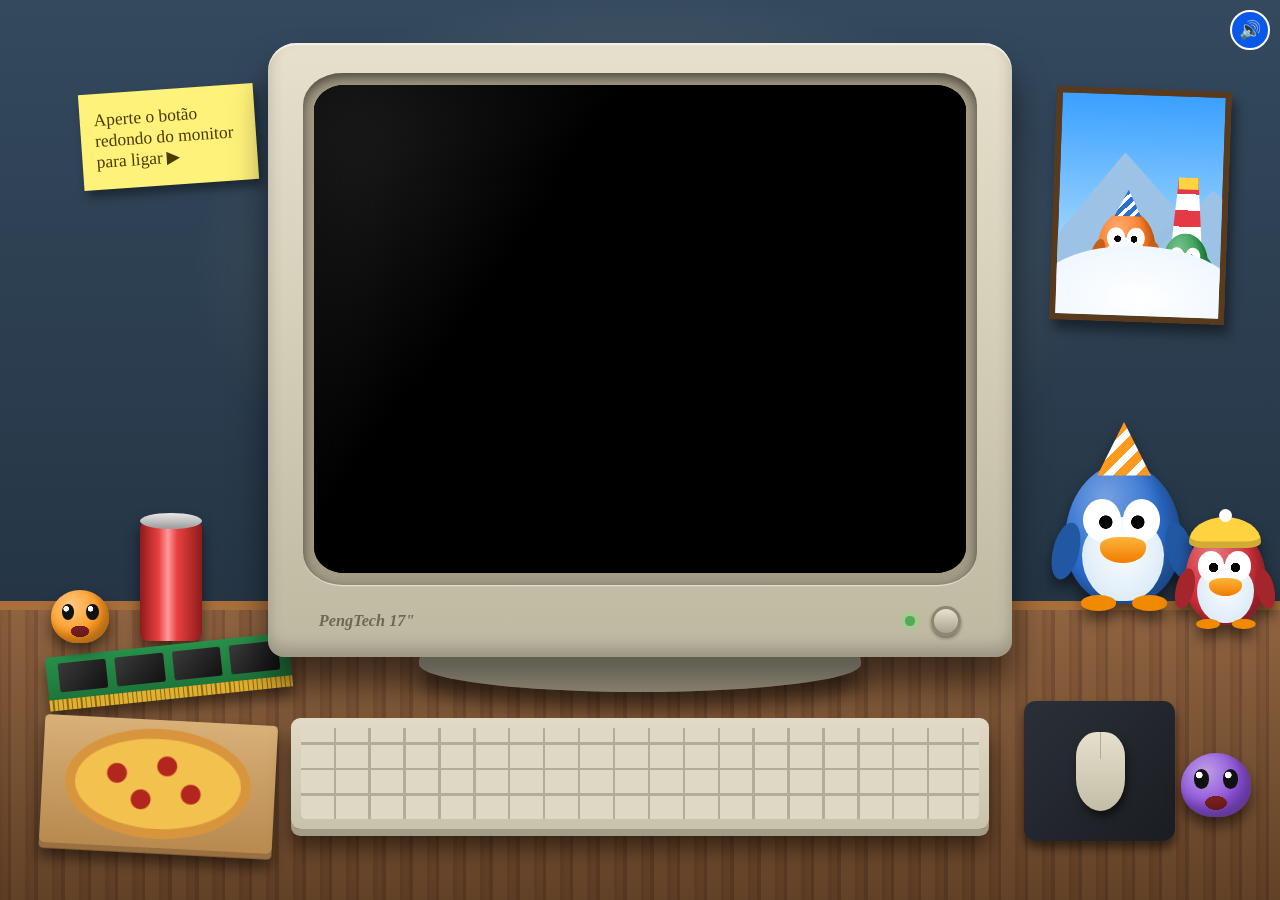
==== commit fb2bdf35: "fix: corrige caminhos dos arquivos CSS e JavaScript" ====
--- a/index.html
+++ b/index.html
@@ -4,8 +4,8 @@
 <head>
   <meta charset="UTF-8">
   <meta name="viewport" content="width=device-width, initial-scale=1">
-  <title>Clube da Arquitetura Computacional</title>
-  <link rel="stylesheet" href="style.css">
+  <title>Clube da Arquitetura Computacional 1ADSB</title>
+<link rel="stylesheet" href="CSS/style.css">
 </head>
 
 <body>
@@ -184,7 +184,7 @@
     </div>
   </div>
 
-  <script src="script.js"></script>
+<script src="JAVASCRIPT/script.js"></script>
 </body>
 
 </html>
--- a/CSS/style.css
+++ b/CSS/style.css
@@ -0,0 +1,1398 @@
+* {
+  box-sizing: border-box;
+}
+
+body {
+  margin: 0;
+  background: #141c26;
+  font-family: Tahoma, Verdana, sans-serif;
+  color: #111;
+}
+
+button {
+  font-family: inherit;
+}
+
+.som {
+  position: fixed;
+  top: 10px;
+  right: 10px;
+  z-index: 60;
+  width: 40px;
+  height: 40px;
+  font-size: 18px;
+  cursor: pointer;
+  border: 2px solid #fff;
+  border-radius: 50%;
+  background: #0a58ea;
+}
+
+/* ================= MESA (a cena de 1100x760 é ajustada pelo JS e a parede/mesa se estendem pela tela toda) ================= */
+.mesa {
+  height: 100vh;
+  display: flex;
+  justify-content: center;
+  align-items: center;
+  overflow: hidden;
+  background: radial-gradient(ellipse 50% 45% at 50% 30%, rgba(255, 236, 190, .25), transparent 70%), linear-gradient(#34495e, #1d2b38);
+}
+
+.cena {
+  position: relative;
+  flex: none;
+  width: 1100px;
+  height: 760px;
+}
+
+.cena>* {
+  position: absolute;
+}
+
+.tampo {
+  left: -4000px;
+  right: -4000px;
+  top: 510px;
+  bottom: -4000px;
+  border-top: 8px solid #a86f3a;
+  background: linear-gradient(rgba(255, 255, 255, .1), rgba(0, 0, 0, .45) 400px), repeating-linear-gradient(90deg, #7b4a25 0 5px, #6c4021 5px 8px, #82522b 8px 20px, #744623 20px 23px);
+}
+
+.nota {
+  left: 70px;
+  top: 70px;
+  width: 150px;
+  padding: 14px 12px;
+  background: #fff27a;
+  color: #4a3b00;
+  font: 15px "Comic Sans MS", cursive;
+  transform: rotate(-4deg);
+  box-shadow: 3px 6px 8px rgba(0, 0, 0, .4);
+}
+
+.poster {
+  left: 905px;
+  top: 70px;
+  width: 150px;
+  height: 200px;
+  overflow: hidden;
+  border: 6px solid #5a3a1c;
+  transform: rotate(2deg);
+  background: linear-gradient(#3aa0ff, #cdeeff);
+  box-shadow: 4px 8px 10px rgba(0, 0, 0, .45);
+}
+
+.cena>.lata,
+.cena>.ram,
+.cena>.caixa,
+.cena>.pg,
+.cena>.puf {
+  filter: drop-shadow(0 8px 6px rgba(0, 0, 0, .5));
+}
+
+/* monitor de tubo */
+.basem {
+  left: 360px;
+  top: 552px;
+  width: 380px;
+  height: 36px;
+  border-radius: 10px 10px 50% 50% / 10px 10px 24px 24px;
+  background: linear-gradient(#cfc8b1, #9d967f);
+  box-shadow: 0 14px 16px rgba(0, 0, 0, .5);
+}
+
+.monitor {
+  left: 230px;
+  top: 30px;
+  width: 640px;
+  padding: 26px 30px 0;
+  border-radius: 24px 24px 14px 14px;
+  background: linear-gradient(#e6e0cc, #d2cbb4 55%, #bfb8a1);
+  box-shadow: inset 0 2px 0 rgba(255, 255, 255, .6), inset 0 -8px 14px rgba(0, 0, 0, .2), 0 22px 30px rgba(0, 0, 0, .55);
+}
+
+.moldura {
+  padding: 10px;
+  border-radius: 34px / 28px;
+  background: #a39c85;
+  box-shadow: inset 0 4px 10px rgba(0, 0, 0, .55), 0 1px 0 rgba(255, 255, 255, .5);
+}
+
+.tela {
+  position: relative;
+  width: 560px;
+  height: 420px;
+  overflow: hidden;
+  background: #000;
+  border-radius: 26px / 22px;
+  box-shadow: inset 0 0 0 3px #000;
+}
+
+.tela.ligada {
+  animation: ligar .7s ease-out;
+}
+
+.tela.desligando {
+  animation: desligar .6s ease-in forwards;
+}
+
+@keyframes ligar {
+  0% {
+    transform: scale(1, 0.01);
+    filter: brightness(5);
+  }
+
+  100% {
+    transform: none;
+    filter: none;
+  }
+}
+
+@keyframes desligar {
+  0% {
+    transform: none;
+  }
+
+  70% {
+    transform: scale(1, 0.02);
+    filter: brightness(4);
+  }
+
+  100% {
+    transform: scale(0, 0.02);
+    filter: brightness(6);
+  }
+}
+
+.vidro {
+  position: absolute;
+  inset: 0;
+  z-index: 9;
+  pointer-events: none;
+  border-radius: inherit;
+  background: linear-gradient(125deg, rgba(255, 255, 255, .14), transparent 32%), repeating-linear-gradient(transparent 0 2px, rgba(0, 0, 0, .14) 2px 3px);
+  box-shadow: inset 0 0 70px rgba(0, 0, 0, .65);
+}
+
+.queixo {
+  height: 62px;
+  display: flex;
+  align-items: center;
+  justify-content: space-between;
+  padding: 0 14px;
+  font: italic bold 14px Tahoma;
+  color: #6d6753;
+}
+
+.botoesm {
+  display: flex;
+  align-items: center;
+  gap: 14px;
+}
+
+.led {
+  width: 8px;
+  height: 8px;
+  border-radius: 50%;
+  background: #5a5;
+  box-shadow: 0 0 6px #5f5;
+}
+
+.power {
+  width: 26px;
+  height: 26px;
+  cursor: pointer;
+  border: 3px solid #8d8670;
+  border-radius: 50%;
+  background: linear-gradient(#e8e2cf, #a9a28b);
+  box-shadow: 0 2px 3px rgba(0, 0, 0, .4);
+}
+
+.power:hover {
+  background: #fff6c8;
+}
+
+/* teclado, mouse, RAM, pizza, lata */
+.teclado {
+  left: 250px;
+  top: 610px;
+  width: 600px;
+  height: 96px;
+  border-radius: 8px;
+  background: linear-gradient(#e0dac6, #c9c2ab);
+  box-shadow: 0 6px 0 #a39c86, 0 16px 18px rgba(0, 0, 0, .5);
+}
+
+.teclado:before {
+  content: "";
+  position: absolute;
+  inset: 9px;
+  background: repeating-linear-gradient(90deg, transparent 0 28px, #b3ac96 28px 30px), repeating-linear-gradient(0deg, transparent 0 20px, #b3ac96 20px 22px), #ded8c4;
+  border-radius: 4px;
+}
+
+.tapete {
+  left: 880px;
+  top: 596px;
+  width: 130px;
+  height: 120px;
+  border-radius: 10px;
+  background: linear-gradient(135deg, #2b3038, #1a1d22);
+  box-shadow: 0 6px 8px rgba(0, 0, 0, .5);
+}
+
+.mouse {
+  left: 925px;
+  top: 622px;
+  width: 42px;
+  height: 68px;
+  border-radius: 22px 22px 26px 26px / 26px 26px 34px 34px;
+  background: linear-gradient(90deg, transparent 48%, #b3ac96 48% 52%, transparent 52%) 0 0 / 100% 34% no-repeat, linear-gradient(#e6e0cc, #c4bda6);
+  box-shadow: 2px 5px 6px rgba(0, 0, 0, .5);
+}
+
+.ram {
+  left: 40px;
+  top: 548px;
+  width: 210px;
+  height: 46px;
+  display: flex;
+  gap: 8px;
+  padding: 6px 10px 15px;
+  background: linear-gradient(#27904a, #1b6e36);
+  border-radius: 3px;
+  transform: rotate(-6deg);
+}
+
+.ram span {
+  flex: 1;
+  background: linear-gradient(135deg, #3a3a3a, #111);
+  border-radius: 2px;
+}
+
+.ram:after {
+  content: "";
+  position: absolute;
+  left: 0;
+  right: 0;
+  bottom: 0;
+  height: 9px;
+  background: repeating-linear-gradient(90deg, #e0b030 0 3px, #8a6a10 3px 4px);
+}
+
+.caixa {
+  left: 36px;
+  top: 612px;
+  width: 200px;
+  height: 110px;
+  background: linear-gradient(#d8b078, #b88a50);
+  border-radius: 4px;
+  transform: rotate(3deg);
+  box-shadow: 0 5px 0 #9a7040;
+}
+
+.pizza {
+  position: absolute;
+  left: 20px;
+  top: 8px;
+  width: 160px;
+  height: 94px;
+  border-radius: 50%;
+  border: 9px solid #d9953d;
+  background: radial-gradient(circle at 25% 40%, #b3261e 0 8px, transparent 9px), radial-gradient(circle at 55% 30%, #b3261e 0 8px, transparent 9px), radial-gradient(circle at 70% 60%, #b3261e 0 8px, transparent 9px), radial-gradient(circle at 40% 68%, #b3261e 0 8px, transparent 9px), #f2c14e;
+}
+
+.lata {
+  left: 120px;
+  top: 440px;
+  width: 54px;
+  height: 104px;
+  border-radius: 6px / 8px;
+  background: linear-gradient(90deg, #8e1b1b, #e84040 30%, #ff9a9a 45%, #e84040 60%, #8e1b1b);
+}
+
+.lata:before {
+  content: "";
+  position: absolute;
+  left: 0;
+  right: 0;
+  top: -6px;
+  height: 14px;
+  border-radius: 50%;
+  background: linear-gradient(#e8e8e8, #9a9a9a);
+}
+
+/* pinguim e puffle estilo Club Penguin (tudo em "em": o tamanho vem do font-size) */
+.pg {
+  position: absolute;
+  width: 10em;
+  height: 12em;
+  border-radius: 50% 50% 46% 46% / 55% 55% 45% 45%;
+  background: radial-gradient(ellipse 80% 80% at 35% 25%, rgba(255, 255, 255, .35), transparent 60%), var(--c);
+  box-shadow: inset -1em -1.2em 1.6em rgba(0, 0, 0, .35);
+}
+
+.pg:before {
+  content: "";
+  position: absolute;
+  left: 1.5em;
+  top: 4.6em;
+  width: 7em;
+  height: 7.2em;
+  border-radius: 50% 50% 46% 46% / 45% 45% 55% 55%;
+  background: radial-gradient(ellipse at 50% 30%, #fff, #dcebf8 75%);
+}
+
+.pg i {
+  position: absolute;
+  display: block;
+}
+
+.ol {
+  left: 1.6em;
+  top: 3em;
+  width: 3.2em;
+  height: 3.6em;
+  border-radius: 50%;
+  background: radial-gradient(circle at 60% 55%, #000 0 .55em, #fff .6em);
+}
+
+.ol:after {
+  content: "";
+  position: absolute;
+  left: 3.4em;
+  top: 0;
+  width: 3.2em;
+  height: 3.6em;
+  border-radius: 50%;
+  background: radial-gradient(circle at 40% 55%, #000 0 .55em, #fff .6em);
+}
+
+.bico {
+  left: 3em;
+  top: 6.3em;
+  width: 4em;
+  height: 2.2em;
+  border-radius: 50% 50% 60% 60% / 40% 40% 70% 70%;
+  background: linear-gradient(#ffb43c, #f07c00);
+}
+
+.pe {
+  left: 1.4em;
+  bottom: -.6em;
+  width: 3em;
+  height: 1.3em;
+  border-radius: 50%;
+  background: #f28a00;
+  box-shadow: 4.4em 0 0 #f28a00;
+}
+
+.asa {
+  inset: 0;
+}
+
+.asa:before,
+.asa:after {
+  content: "";
+  position: absolute;
+  top: 5em;
+  width: 2.2em;
+  height: 5em;
+  border-radius: 50%;
+  background: var(--c);
+  filter: brightness(.78);
+}
+
+.asa:before {
+  left: -1em;
+  transform: rotate(14deg);
+}
+
+.asa:after {
+  right: -1em;
+  transform: rotate(-14deg);
+}
+
+.festa {
+  left: 2.8em;
+  top: -3.6em;
+  width: 4.6em;
+  height: 4.6em;
+  background: repeating-linear-gradient(135deg, var(--h) 0 .8em, #fff .8em 1.4em);
+  clip-path: polygon(50% 0, 100% 100%, 0 100%);
+}
+
+.touca {
+  left: .6em;
+  top: -1.2em;
+  width: 8.8em;
+  height: 3.8em;
+  border-radius: 50% 50% 20% 20% / 80% 80% 20% 20%;
+  background: var(--h);
+  box-shadow: inset 0 -.8em 0 rgba(0, 0, 0, .18);
+}
+
+.touca:after {
+  content: "";
+  position: absolute;
+  left: 3.6em;
+  top: -1em;
+  width: 1.6em;
+  height: 1.6em;
+  border-radius: 50%;
+  background: #fff;
+}
+
+.puf {
+  position: absolute;
+  display: inline-block;
+  width: 5em;
+  height: 4.6em;
+  border-radius: 50% 50% 46% 46%;
+  background: radial-gradient(ellipse 1.1em .7em at 50% 78%, #7a1f1f 0 70%, transparent 72%), radial-gradient(circle at 35% 30%, rgba(255, 255, 255, .45), transparent 55%), var(--c);
+  box-shadow: inset -.5em -.6em .8em rgba(0, 0, 0, .3);
+}
+
+.puf:before,
+.puf:after {
+  content: "";
+  position: absolute;
+  top: 1.2em;
+  width: 1.1em;
+  height: 1.4em;
+  border-radius: 50%;
+  background: radial-gradient(circle at 35% 30%, #fff 0 .22em, #111 .26em);
+}
+
+.puf:before {
+  left: .9em;
+}
+
+.puf:after {
+  right: .9em;
+}
+
+/* cenário Club Penguin (montanha, farol, iglu, pinheiro, neve, nuvem) */
+.pm {
+  position: absolute;
+  left: -30px;
+  bottom: 30px;
+  width: 190px;
+  height: 110px;
+  background: linear-gradient(135deg, #fff 0 22%, #9cc2e6 23% 60%, #7aa6d2);
+  clip-path: polygon(0 100%, 45% 0, 100% 100%);
+}
+
+.p2 {
+  left: 60px;
+  width: 160px;
+  height: 80px;
+}
+
+.farol {
+  position: absolute;
+  right: 14px;
+  bottom: 36px;
+  width: 30px;
+  height: 84px;
+  background: repeating-linear-gradient(0deg, #fff 0 14px, #e63946 14px 28px);
+  clip-path: polygon(22% 0, 78% 0, 100% 100%, 0 100%);
+}
+
+.farol:before {
+  content: "";
+  position: absolute;
+  left: 22%;
+  top: 0;
+  width: 56%;
+  height: 10px;
+  background: #ffd23f;
+}
+
+.neve {
+  position: absolute;
+  left: -20px;
+  right: -20px;
+  bottom: -30px;
+  height: 90px;
+  border-radius: 50%;
+  background: radial-gradient(#fff, #e8f4ff);
+}
+
+.igloo {
+  position: absolute;
+  left: 16px;
+  bottom: 22px;
+  width: 110px;
+  height: 70px;
+  border-radius: 110px 110px 0 0;
+  box-shadow: inset -8px -6px 10px rgba(80, 130, 180, .4);
+  background: repeating-linear-gradient(0deg, transparent 0 17px, rgba(120, 170, 210, .6) 17px 19px), radial-gradient(circle at 35% 30%, #fff, #cfe6f7);
+}
+
+.igloo:after {
+  content: "";
+  position: absolute;
+  left: 38px;
+  bottom: 0;
+  width: 34px;
+  height: 30px;
+  border-radius: 30px 30px 0 0;
+  background: #1b3a5c;
+}
+
+.pinho {
+  position: absolute;
+  right: 60px;
+  bottom: 34px;
+  width: 56px;
+  height: 90px;
+  background: linear-gradient(#3d9142, #1b5e20);
+  clip-path: polygon(50% 0, 80% 35%, 65% 35%, 95% 70%, 60% 70%, 60% 100%, 40% 100%, 40% 70%, 5% 70%, 35% 35%, 20% 35%);
+}
+
+.pinho.p2 {
+  right: 18px;
+  bottom: 28px;
+  width: 40px;
+  height: 64px;
+  left: auto;
+}
+
+.nuvem {
+  position: absolute;
+  left: 30px;
+  top: 8px;
+  width: 120px;
+  height: 34px;
+  border-radius: 40px;
+  background: #fff;
+  opacity: .85;
+  box-shadow: 30px -10px 0 4px #fff, 70px 4px 0 0 #fff;
+}
+
+.nuvem.n2 {
+  left: 280px;
+  top: 30px;
+  transform: scale(.8);
+}
+
+/* ================= WINDOWS XP ================= */
+.bliss {
+  background: radial-gradient(ellipse 140% 58% at 20% 110%, #3d8a1c 0, #6cc02f 55%, #8fd24a 58%, transparent 59%), radial-gradient(ellipse 110% 46% at 100% 112%, #3d8a1c 0, #5fb52a 55%, #7fcb3e 58%, transparent 59%),
+    radial-gradient(ellipse 22% 7% at 22% 24%, rgba(255, 255, 255, .85), transparent), radial-gradient(ellipse 30% 8% at 68% 16%, rgba(255, 255, 255, .8), transparent), radial-gradient(ellipse 26% 6% at 85% 38%, rgba(255, 255, 255, .65), transparent),
+    linear-gradient(#1f5fd0, #4f94e8 45%, #a9d0f5 72%);
+}
+
+.area {
+  display: none;
+  position: absolute;
+  inset: 0;
+}
+
+.icones {
+  position: absolute;
+  left: 8px;
+  top: 8px;
+  width: 78px;
+  display: flex;
+  flex-direction: column;
+  gap: 10px;
+}
+
+.icone {
+  background: none;
+  border: 0;
+  color: #fff;
+  font-size: 11px;
+  text-shadow: 1px 1px 2px #000;
+  cursor: pointer;
+  padding: 3px;
+}
+
+.icone span {
+  display: block;
+  font-size: 30px;
+}
+
+.icone:hover {
+  background: rgba(0, 70, 200, .5);
+}
+
+.titulo {
+  display: flex;
+  justify-content: space-between;
+  align-items: center;
+  height: 28px;
+  padding: 0 4px 0 8px;
+  color: #fff;
+  font-weight: bold;
+  font-size: 12px;
+  text-shadow: 1px 1px #0a1c5a;
+  border-radius: 8px 8px 0 0;
+  background: linear-gradient(#0a62f0, #2f8cff 12%, #0a58ea 45%, #0a50e0 85%, #0a3fc4);
+}
+
+.ico {
+  display: inline-block;
+  width: 16px;
+  height: 16px;
+  margin-right: 4px;
+  border-radius: 3px;
+  background: #1a8cff;
+  border: 1px solid #fff;
+  font: bold 12px/14px Tahoma;
+  text-align: center;
+}
+
+.tb i,
+.fechar {
+  display: inline-block;
+  width: 22px;
+  height: 22px;
+  margin-left: 2px;
+  padding: 0;
+  border: 1px solid #fff;
+  border-radius: 3px;
+  background: linear-gradient(#6aa3f8, #2457d6);
+  color: #fff;
+  font: bold 13px/19px Tahoma;
+  font-style: normal;
+  text-align: center;
+}
+
+.tb .x,
+.fechar {
+  background: linear-gradient(#ea8a70, #c3411f);
+  cursor: pointer;
+}
+
+.ie {
+  position: absolute;
+  left: 88px;
+  right: 8px;
+  top: 8px;
+  bottom: 34px;
+  display: flex;
+  flex-direction: column;
+  overflow: hidden;
+  background: #ece9d8;
+  border: 3px solid #0a3fc4;
+  border-top: 0;
+  border-radius: 9px 9px 0 0;
+}
+
+.menu {
+  padding: 3px 6px;
+  font-size: 11px;
+  border-bottom: 1px solid #aca899;
+}
+
+.end {
+  display: flex;
+  gap: 6px;
+  align-items: center;
+  padding: 3px 6px;
+  font-size: 11px;
+  border-bottom: 1px solid #aca899;
+}
+
+.end b {
+  flex: 1;
+  padding: 2px 6px;
+  font-weight: normal;
+  background: #fff;
+  border: 1px solid #7f9db9;
+  white-space: nowrap;
+  overflow: hidden;
+}
+
+.end em {
+  font-style: normal;
+}
+
+.barra,
+.tarefas {
+  display: flex;
+  align-items: center;
+  gap: 6px;
+  color: #fff;
+  font-size: 12px;
+  background: linear-gradient(#3168d5, #2152c4 20%, #1e4fc0 85%, #1941a5);
+}
+
+.barra {
+  position: absolute;
+  left: 0;
+  right: 0;
+  bottom: 0;
+  height: 27px;
+  z-index: 7;
+}
+
+.tarefas {
+  position: fixed;
+  left: 0;
+  right: 0;
+  bottom: 0;
+  height: 34px;
+  z-index: 40;
+}
+
+.iniciar {
+  display: flex;
+  align-items: center;
+  height: 100%;
+  padding: 0 16px 0 10px;
+  font-style: italic;
+  font-size: 16px;
+  text-shadow: 1px 1px 2px #000;
+  cursor: pointer;
+  border-radius: 0 14px 14px 0;
+  background: linear-gradient(#58bb3e, #2a7d17);
+}
+
+.iniciar:before {
+  content: "";
+  width: 14px;
+  height: 14px;
+  margin-right: 6px;
+  transform: skewY(-8deg);
+  background: linear-gradient(90deg, #f25022 50%, #7fba00 50%) top / 100% 50% no-repeat, linear-gradient(90deg, #00a4ef 50%, #ffb900 50%) bottom / 100% 50% no-repeat;
+}
+
+.tarefa {
+  padding: 4px 14px;
+  border-radius: 3px;
+  background: #3c81f3;
+  box-shadow: inset 0 0 0 1px #1c4fb5;
+  cursor: pointer;
+}
+
+.bandeja {
+  margin-left: auto;
+  height: 100%;
+  padding: 0 10px;
+  display: flex;
+  align-items: center;
+  background: #0f8ae8;
+  border-left: 1px solid #0b5ec2;
+}
+
+.menuini {
+  display: none;
+  position: absolute;
+  left: 0;
+  bottom: 27px;
+  z-index: 8;
+  width: 250px;
+  overflow: hidden;
+  background: #fff;
+  border: 2px solid #0a3fc4;
+  border-radius: 8px 8px 0 0;
+  box-shadow: 3px -3px 10px rgba(0, 0, 0, .5);
+}
+
+.mi-topo {
+  display: flex;
+  align-items: center;
+  gap: 8px;
+  height: 40px;
+  padding: 0 8px;
+  color: #fff;
+  background: linear-gradient(#1c63d8, #4a90f0 50%, #1c5fcf);
+}
+
+.avatar {
+  width: 30px;
+  height: 30px;
+  border-radius: 4px;
+  border: 2px solid #fff;
+  background: radial-gradient(ellipse 50% 60% at 50% 75%, #fff 0 60%, transparent 62%), #2c6fd1;
+}
+
+.mi-corpo {
+  display: flex;
+}
+
+.mi-esq {
+  width: 56%;
+  padding: 4px;
+  background: #fff;
+}
+
+.mi-esq button {
+  display: block;
+  width: 100%;
+  padding: 6px 4px;
+  text-align: left;
+  font-size: 12px;
+  cursor: pointer;
+  border: 0;
+  background: none;
+}
+
+.mi-esq button:hover {
+  background: #2f71cd;
+  color: #fff;
+}
+
+.mi-esq small {
+  color: #888;
+}
+
+.mi-dir {
+  flex: 1;
+  display: flex;
+  flex-direction: column;
+  gap: 8px;
+  padding: 8px 6px;
+  font-size: 11px;
+  font-weight: bold;
+  color: #0a2a6a;
+  background: #d3e5fa;
+}
+
+.mi-base {
+  padding: 5px 8px;
+  text-align: right;
+  background: linear-gradient(#4a90f0, #1c5fcf);
+}
+
+.mi-base button {
+  color: #fff;
+  font-size: 12px;
+  cursor: pointer;
+  border: 0;
+  background: none;
+}
+
+.off {
+  display: inline-block;
+  width: 16px;
+  height: 16px;
+  margin-right: 4px;
+  vertical-align: middle;
+  border: 1px solid #fff;
+  border-radius: 3px;
+  background: #d9482e;
+}
+
+/* página do clube dentro do navegador da tela */
+.pagina {
+  position: relative;
+  flex: 1;
+  overflow: hidden;
+  background: linear-gradient(#2f9bff, #bfe6ff 75%);
+}
+
+.pagina>* {
+  position: absolute;
+}
+
+.pagina>.monte {
+  left: -30px;
+  bottom: 40px;
+  width: 280px;
+  height: 120px;
+}
+
+.pagina>.m2 {
+  left: 190px;
+  width: 320px;
+  height: 90px;
+}
+
+.pagina>.farol {
+  right: 100px;
+  bottom: 44px;
+  width: 36px;
+  height: 100px;
+}
+
+.logo {
+  left: 0;
+  right: 0;
+  top: 8px;
+  margin: 0;
+  text-align: center;
+  font: bold 28px "Trebuchet MS", Verdana;
+  color: #fff;
+  -webkit-text-stroke: 2px #0a5fa8;
+  paint-order: stroke fill;
+  text-shadow: 0 4px 0 #0a5fa8;
+}
+
+.sub {
+  left: 0;
+  right: 0;
+  top: 48px;
+  margin: 0;
+  text-align: center;
+  color: #0a3d78;
+  font-weight: bold;
+  font-size: 13px;
+}
+
+.botoes {
+  left: 0;
+  right: 0;
+  top: 76px;
+  display: flex;
+  justify-content: center;
+  gap: 14px;
+}
+
+.btcp {
+  padding: 8px 20px;
+  font: bold 15px "Trebuchet MS", Verdana;
+  color: #fff;
+  text-shadow: 0 2px 0 #b45f00;
+  cursor: pointer;
+  border: 3px solid #fff;
+  border-radius: 30px;
+  background: linear-gradient(#ffc24d, #ff8a00);
+  box-shadow: 0 0 0 3px #0a5fa8, 0 5px 0 3px #b45f00;
+}
+
+.btcp.azul {
+  text-shadow: 0 2px 0 #0a4a8a;
+  background: linear-gradient(#5cc0ff, #1486e6);
+  box-shadow: 0 0 0 3px #0a5fa8, 0 5px 0 3px #0a4a8a;
+}
+
+.btcp:hover {
+  filter: brightness(1.12);
+}
+
+.pagina>.igloo {
+  left: 10px;
+  bottom: 20px;
+  width: 100px;
+  height: 62px;
+}
+
+/* ================= JANELAS DOS JOGOS ================= */
+.janela {
+  display: none;
+  position: fixed;
+  inset: 0;
+  z-index: 10;
+  overflow: auto;
+  padding: 14px 14px 50px;
+}
+
+.janela:after {
+  content: "";
+  position: fixed;
+  inset: 0;
+  z-index: 50;
+  pointer-events: none;
+  background: repeating-linear-gradient(transparent 0 2px, rgba(0, 0, 0, .1) 2px 3px);
+  box-shadow: inset 0 0 130px rgba(0, 0, 0, .6);
+}
+
+.xp {
+  max-width: 1100px;
+  margin: 0 auto;
+  background: #ece9d8;
+  border: 3px solid #0a3fc4;
+  border-top: 0;
+  border-radius: 10px 10px 4px 4px;
+  box-shadow: 0 12px 40px rgba(0, 0, 0, .6);
+}
+
+.corpo {
+  padding: 12px;
+}
+
+.topo {
+  display: flex;
+  flex-wrap: wrap;
+  gap: 10px;
+  align-items: center;
+  margin-bottom: 8px;
+}
+
+.botao {
+  padding: 7px 16px;
+  font-weight: bold;
+  font-size: 14px;
+  cursor: pointer;
+  border: 1px solid #003c74;
+  border-radius: 4px;
+  background: linear-gradient(#fff, #ecebe5 85%, #d6d0c5);
+}
+
+.botao:hover {
+  box-shadow: inset 0 0 0 2px #ffb83c;
+}
+
+.amarelo {
+  background: linear-gradient(#fff7c2, #ffd84d);
+}
+
+/* cruzadinha */
+.lado {
+  display: flex;
+  flex-wrap: wrap;
+  gap: 16px;
+  align-items: flex-start;
+}
+
+#tabuleiro {
+  --t: 30px;
+  display: grid;
+  grid-template-columns: repeat(16, var(--t));
+}
+
+.vazio {
+  width: var(--t);
+  height: var(--t);
+}
+
+.casa {
+  position: relative;
+  width: var(--t);
+  height: var(--t);
+  background: #fff;
+  border: 1px solid #1c3f6e;
+}
+
+.casa i {
+  position: absolute;
+  top: 0;
+  left: 2px;
+  font: bold 9px Tahoma;
+  color: #c33;
+  pointer-events: none;
+}
+
+.casa input {
+  width: 100%;
+  height: 100%;
+  padding: 6px 0 0;
+  border: 0;
+  outline: none;
+  background: transparent;
+  text-align: center;
+  font: bold 17px "Trebuchet MS", Tahoma;
+  text-transform: uppercase;
+  color: #123;
+}
+
+.casa input:focus {
+  background: #fff3b0;
+}
+
+.casa.certa {
+  background: #b6f0b0;
+}
+
+.casa.erro {
+  background: #ffc4c4;
+}
+
+.pistas {
+  flex: 1;
+  min-width: 260px;
+  max-height: 520px;
+  overflow: auto;
+  padding: 4px 12px;
+  background: #fff;
+  border: 2px inset #aaa;
+}
+
+.pistas h3 {
+  margin: 8px 0;
+  color: #0a58ea;
+}
+
+.pistas ul {
+  margin: 0;
+  padding: 0;
+  list-style: none;
+}
+
+.pistas li {
+  padding: 4px 2px;
+  font-size: 14px;
+  cursor: pointer;
+  border-bottom: 1px dotted #bbb;
+}
+
+.pistas li:hover {
+  background: #e8f2ff;
+}
+
+/* ===== caça-respostas: visão em primeira pessoa + HUD estilo Doom ===== */
+.doom {
+  background: #000;
+}
+
+.palco {
+  position: relative;
+  height: clamp(340px, 52vh, 520px);
+  overflow: hidden;
+  cursor: crosshair;
+  background: linear-gradient(#2f7fd6, #9ad0f5 55%, #d6efff);
+}
+
+.palco:before {
+  content: "";
+  position: absolute;
+  z-index: 0;
+  left: 0;
+  right: 0;
+  bottom: 44%;
+  height: 180px;
+  background: linear-gradient(#eaf6ff, #9cc3e6 60%, #6d9ccb);
+  clip-path: polygon(0 100%, 0 60%, 12% 25%, 22% 55%, 36% 5%, 52% 50%, 64% 20%, 78% 55%, 90% 30%, 100% 60%, 100% 100%);
+}
+
+.palco:after {
+  content: "";
+  position: absolute;
+  z-index: 0;
+  left: -40%;
+  right: -40%;
+  bottom: 0;
+  height: 46%;
+  transform-origin: 50% 100%;
+  transform: perspective(260px) rotateX(48deg);
+  background: repeating-linear-gradient(90deg, rgba(110, 160, 205, .5) 0 2px, transparent 2px 60px), repeating-linear-gradient(0deg, rgba(110, 160, 205, .5) 0 2px, transparent 2px 44px), linear-gradient(#f4fbff, #c9e0f3);
+}
+
+.palco>.farol,
+.palco>.igloo {
+  z-index: 0;
+}
+
+#alvos {
+  position: absolute;
+  inset: 0;
+  z-index: 1;
+}
+
+.alvo {
+  position: absolute;
+  display: flex;
+  align-items: center;
+  padding: 6px 12px 6px 44px;
+  font: bold 13px "Trebuchet MS", Tahoma;
+  line-height: 1.25;
+  background: #fff;
+  border: 3px solid #0a5fa8;
+  border-radius: 18px;
+  box-shadow: 0 3px 0 rgba(0, 0, 0, .3);
+}
+
+.alvo .puf {
+  left: 8px;
+  top: 50%;
+  margin-top: -11px;
+  font-size: 5px;
+}
+
+.alvo.certo {
+  background: #b6f0b0;
+  border-color: #2a7d17;
+}
+
+.alvo.errado {
+  background: #ffc4c4;
+  border-color: #c33;
+}
+
+.raio {
+  display: none;
+  position: absolute;
+  inset: 0;
+  z-index: 4;
+  width: 100%;
+  height: 100%;
+  pointer-events: none;
+}
+
+.flash {
+  display: none;
+  position: absolute;
+  z-index: 5;
+  width: 36px;
+  height: 36px;
+  border-radius: 50%;
+  pointer-events: none;
+  background: radial-gradient(#fff, #ff2fd2 50%, transparent 70%);
+}
+
+.arma {
+  position: absolute;
+  z-index: 3;
+  left: 50%;
+  bottom: 0;
+  width: 200px;
+  height: 200px;
+  margin-left: -100px;
+  pointer-events: none;
+  transition: transform .06s;
+}
+
+.arma.tiro {
+  transform: translateY(12px);
+}
+
+.arma i {
+  position: absolute;
+  display: block;
+}
+
+.antebraco {
+  left: 25px;
+  bottom: -20px;
+  width: 150px;
+  height: 110px;
+  background: linear-gradient(90deg, #8a5a30, #c89160 50%, #8a5a30);
+  clip-path: polygon(24% 0, 76% 0, 100% 100%, 0 100%);
+}
+
+.dedos {
+  left: 56px;
+  bottom: 66px;
+  width: 88px;
+  height: 34px;
+  border-radius: 40% 40% 20% 20%;
+  background: linear-gradient(#dba575, #a86f40);
+  box-shadow: inset 0 -4px 0 rgba(0, 0, 0, .18);
+}
+
+.corredica {
+  left: 60px;
+  bottom: 84px;
+  width: 80px;
+  height: 108px;
+  background: linear-gradient(90deg, #161816, #6b7468 42%, #2b302b 70%, #101210);
+  clip-path: polygon(14% 0, 86% 0, 100% 100%, 0 100%);
+}
+
+.corredica:before {
+  content: "";
+  position: absolute;
+  left: 34%;
+  top: 10px;
+  width: 32%;
+  height: 58%;
+  background: rgba(0, 0, 0, .5);
+  clip-path: polygon(30% 0, 70% 0, 100% 100%, 0 100%);
+}
+
+.mira {
+  left: 94px;
+  bottom: 190px;
+  width: 12px;
+  height: 10px;
+  background: #0b0b0b;
+}
+
+.ponta {
+  left: 76px;
+  bottom: 170px;
+  width: 48px;
+  height: 48px;
+  border-radius: 50%;
+  opacity: .25;
+  background: radial-gradient(#fff 0 12%, #ff2fd2 30%, transparent 68%);
+}
+
+.arma.tiro .ponta {
+  opacity: 1;
+  transform: scale(1.8);
+}
+
+.hud {
+  display: grid;
+  grid-template-columns: 1fr 1fr 1.1fr 92px 1fr 1fr;
+  gap: 4px;
+  height: 92px;
+  padding: 5px;
+  border-top: 4px solid #3a3a3a;
+  background: linear-gradient(#8d8d8d, #666);
+}
+
+.hud>div {
+  position: relative;
+  text-align: center;
+  border: 3px inset #5a5a5a;
+  background: repeating-linear-gradient(90deg, #7a7a7a 0 3px, #808080 3px 6px);
+}
+
+.hud b {
+  display: block;
+  margin-top: 8px;
+  font: 900 38px Impact, "Arial Black", sans-serif;
+  line-height: 1;
+  color: #c01010;
+  text-shadow: 2px 2px 0 #000;
+}
+
+.hud b.peq {
+  margin-top: 14px;
+  font-size: 24px;
+}
+
+.hud small {
+  position: absolute;
+  left: 0;
+  right: 0;
+  bottom: 3px;
+  font: bold 12px Impact, Arial, sans-serif;
+  letter-spacing: 1px;
+  color: #ddd;
+  text-shadow: 1px 1px #000;
+}
+
+.faceP {
+  background: #5d5d5d;
+}
+
+.faceP .pg {
+  position: relative;
+  display: inline-block;
+  margin-top: 12px;
+}
+
+.console {
+  min-height: 64px;
+  padding: 10px 14px;
+  font: 15px/1.35 "Courier New", monospace;
+  color: #7cfc7c;
+  background: #000;
+  border-top: 2px solid #333;
+}
+
+.console b {
+  color: #fff;
+}
+
+@media (max-width: 600px) {
+  #tabuleiro {
+    --t: 19px;
+  }
+
+  .casa input {
+    padding-top: 3px;
+    font-size: 12px;
+  }
+
+  .casa i {
+    font-size: 7px;
+  }
+
+  .hud b {
+    font-size: 24px;
+  }
+}
+
+@media (prefers-reduced-motion: reduce) {
+  * {
+    animation: none !important;
+  }
+}
